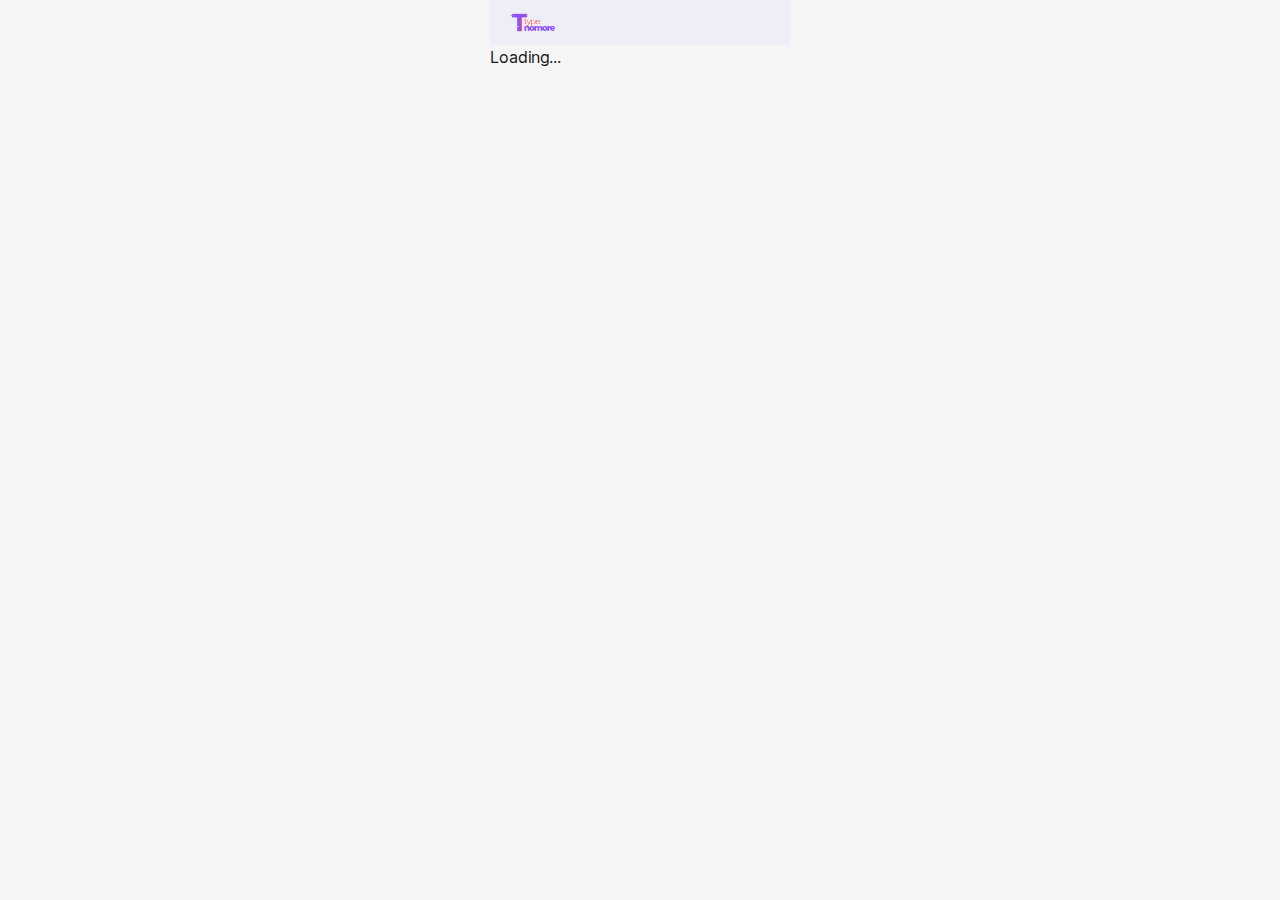
==== index.html @ dc554b48 "Updates" ====
<!DOCTYPE html><html lang="en" class="bg-[#F5F5F5]"><head><meta charSet="utf-8"/><link rel="preload" as="font" href="/_next/static/media/c9a5bc6a7c948fb0-s.p.woff2" crossorigin="" type="font/woff2"/><link rel="stylesheet" href="/_next/static/css/839e7d3d05312602.css" data-precedence="next"/><link rel="preload" href="/_next/static/chunks/webpack-8bcddc8401d65ea7.js" as="script"/><link rel="preload" href="/_next/static/chunks/bce60fc1-2080c3e4ce809983.js" as="script"/><link rel="preload" href="/_next/static/chunks/961-805a124e3dd9f082.js" as="script"/><link rel="preload" href="/_next/static/chunks/main-app-73b57093500278b4.js" as="script"/><meta name="viewport" content="width=device-width, initial-scale=1"/><link rel="icon" href="/favicon.ico" type="image/x-icon" sizes="any"/><meta name="next-size-adjust"/><script src="/_next/static/chunks/polyfills-78c92fac7aa8fdd8.js" noModule=""></script></head><body class="__className_aaf875 mx-auto max-w-[300px]"><header class="sticky top-0 z-10 w-full"><nav class="relative inline-flex w-full items-center justify-between bg-secondary px-5 py-3"><a href="/"><img alt="typenomore logo" loading="lazy" width="44.8" height="21" decoding="async" data-nimg="1" style="color:transparent" src="/images/logo.png"/></a></nav></header><div class="Toastify"></div>Loading...<script src="/_next/static/chunks/webpack-8bcddc8401d65ea7.js" async=""></script><script src="/_next/static/chunks/bce60fc1-2080c3e4ce809983.js" async=""></script><script src="/_next/static/chunks/961-805a124e3dd9f082.js" async=""></script><script src="/_next/static/chunks/main-app-73b57093500278b4.js" async=""></script><script>(self.__next_f=self.__next_f||[]).push([0])</script><script>self.__next_f.push([1,"1:HL[\"/_next/static/media/c9a5bc6a7c948fb0-s.p.woff2\",{\"as\":\"font\",\"type\":\"font/woff2\"}]\n2:HL[\"/_next/static/css/839e7d3d05312602.css\",{\"as\":\"style\"}]\n0:\"$L3\"\n"])</script><script>self.__next_f.push([1,"4:I{\"id\":8095,\"chunks\":[\"272:static/chunks/webpack-8bcddc8401d65ea7.js\",\"253:static/chunks/bce60fc1-2080c3e4ce809983.js\",\"961:static/chunks/961-805a124e3dd9f082.js\"],\"name\":\"default\",\"async\":false}\n6:I{\"id\":1223,\"chunks\":[\"272:static/chunks/webpack-8bcddc8401d65ea7.js\",\"253:static/chunks/bce60fc1-2080c3e4ce809983.js\",\"961:static/chunks/961-805a124e3dd9f082.js\"],\"name\":\"GlobalError\",\"async\":false}\n8:I{\"id\":5628,\"chunks\":[\"474:static/chunks/474-db0e55b0c1b14a11.js\",\"846:static/chunks/846-0f7559f1407c3f52.js\","])</script><script>self.__next_f.push([1,"\"394:static/chunks/394-2fb18fa9860e0c75.js\",\"185:static/chunks/app/layout-0049765cec7f56ad.js\"],\"name\":\"\",\"async\":false}\n9:I{\"id\":3466,\"chunks\":[\"272:static/chunks/webpack-8bcddc8401d65ea7.js\",\"253:static/chunks/bce60fc1-2080c3e4ce809983.js\",\"961:static/chunks/961-805a124e3dd9f082.js\"],\"name\":\"default\",\"async\":false}\na:I{\"id\":372,\"chunks\":[\"272:static/chunks/webpack-8bcddc8401d65ea7.js\",\"253:static/chunks/bce60fc1-2080c3e4ce809983.js\",\"961:static/chunks/961-805a124e3dd9f082.js\"],\"name\":\"default\",\"async\":fal"])</script><script>self.__next_f.push([1,"se}\nb:I{\"id\":5721,\"chunks\":[\"272:static/chunks/webpack-8bcddc8401d65ea7.js\",\"253:static/chunks/bce60fc1-2080c3e4ce809983.js\",\"961:static/chunks/961-805a124e3dd9f082.js\"],\"name\":\"default\",\"async\":false}\nc:I{\"id\":7135,\"chunks\":[\"474:static/chunks/474-db0e55b0c1b14a11.js\",\"394:static/chunks/394-2fb18fa9860e0c75.js\",\"590:static/chunks/590-a6afbec149ea43b8.js\",\"931:static/chunks/app/page-c601a135d97e0ea2.js\"],\"name\":\"\",\"async\":false}\n"])</script><script>self.__next_f.push([1,"3:[[[\"$\",\"link\",\"0\",{\"rel\":\"stylesheet\",\"href\":\"/_next/static/css/839e7d3d05312602.css\",\"precedence\":\"next\"}]],[\"$\",\"$L4\",null,{\"buildId\":\"_qtTG0VjJtkAHPEhWdkdN\",\"assetPrefix\":\"\",\"initialCanonicalUrl\":\"/\",\"initialTree\":[\"\",{\"children\":[\"__PAGE__\",{}]},\"$undefined\",\"$undefined\",true],\"initialHead\":\"$L5\",\"globalErrorComponent\":\"$6\",\"notFound\":[\"$\",\"html\",null,{\"id\":\"__next_error__\",\"children\":[[\"$\",\"head\",null,{\"children\":\"$undefined\"}],[\"$\",\"body\",null,{\"children\":[\"$L7\",\"$undefined\",[[\"$\",\"title\",null,{\"children\":\"404: This page could not be found.\"}],[\"$\",\"div\",null,{\"style\":{\"fontFamily\":\"system-ui,\\\"Segoe UI\\\",Roboto,Helvetica,Arial,sans-serif,\\\"Apple Color Emoji\\\",\\\"Segoe UI Emoji\\\"\",\"height\":\"100vh\",\"textAlign\":\"center\",\"display\":\"flex\",\"flexDirection\":\"column\",\"alignItems\":\"center\",\"justifyContent\":\"center\"},\"children\":[\"$\",\"div\",null,{\"children\":[[\"$\",\"style\",null,{\"dangerouslySetInnerHTML\":{\"__html\":\"body{color:#000;background:#fff;margin:0}.next-error-h1{border-right:1px solid rgba(0,0,0,.3)}@media (prefers-color-scheme:dark){body{color:#fff;background:#000}.next-error-h1{border-right:1px solid rgba(255,255,255,.3)}}\"}}],[\"$\",\"h1\",null,{\"className\":\"next-error-h1\",\"style\":{\"display\":\"inline-block\",\"margin\":\"0 20px 0 0\",\"padding\":\"0 23px 0 0\",\"fontSize\":24,\"fontWeight\":500,\"verticalAlign\":\"top\",\"lineHeight\":\"49px\"},\"children\":\"404\"}],[\"$\",\"div\",null,{\"style\":{\"display\":\"inline-block\"},\"children\":[\"$\",\"h2\",null,{\"style\":{\"fontSize\":14,\"fontWeight\":400,\"lineHeight\":\"49px\",\"margin\":0},\"children\":\"This page could not be found.\"}]}]]}]}]]]}]]}],\"asNotFound\":false,\"children\":[[\"$\",\"$L8\",null,{\"children\":[\"$\",\"$L9\",null,{\"parallelRouterKey\":\"children\",\"segmentPath\":[\"children\"],\"error\":\"$undefined\",\"errorStyles\":\"$undefined\",\"loading\":\"$undefined\",\"loadingStyles\":\"$undefined\",\"hasLoading\":false,\"template\":[\"$\",\"$La\",null,{}],\"templateStyles\":\"$undefined\",\"notFound\":\"$undefined\",\"notFoundStyles\":\"$undefined\",\"childProp\":{\"current\":[[\"$\",\"$Lb\",null,{\"propsForComponent\":{\"params\":{}},\"Component\":\"$c\"}],null],\"segment\":\"__PAGE__\"},\"styles\":[]}],\"params\":{}}],null]}]]\n"])</script><script>self.__next_f.push([1,"5:[[\"$\",\"meta\",\"0\",{\"charSet\":\"utf-8\"}],[\"$\",\"meta\",\"1\",{\"name\":\"viewport\",\"content\":\"width=device-width, initial-scale=1\"}],[\"$\",\"link\",\"2\",{\"rel\":\"icon\",\"href\":\"/favicon.ico\",\"type\":\"image/x-icon\",\"sizes\":\"any\"}],[\"$\",\"meta\",\"3\",{\"name\":\"next-size-adjust\"}]]\n7:[[\"$\",\"meta\",\"0\",{\"charSet\":\"utf-8\"}],[\"$\",\"meta\",\"1\",{\"name\":\"viewport\",\"content\":\"width=device-width, initial-scale=1\"}],[\"$\",\"link\",\"2\",{\"rel\":\"icon\",\"href\":\"/favicon.ico\",\"type\":\"image/x-icon\",\"sizes\":\"any\"}],[\"$\",\"meta\",\"3\",{\"name\":\"next-size-a"])</script><script>self.__next_f.push([1,"djust\"}]]\n"])</script></body></html>
---- _next/static/css/839e7d3d05312602.css ----
/*
! tailwindcss v3.3.3 | MIT License | https://tailwindcss.com
*/*,:after,:before{box-sizing:border-box;border:0 solid #e5e7eb}:after,:before{--tw-content:""}html{line-height:1.5;-webkit-text-size-adjust:100%;-moz-tab-size:4;-o-tab-size:4;tab-size:4;font-family:ui-sans-serif,system-ui,-apple-system,BlinkMacSystemFont,Segoe UI,Roboto,Helvetica Neue,Arial,Noto Sans,sans-serif,Apple Color Emoji,Segoe UI Emoji,Segoe UI Symbol,Noto Color Emoji;font-feature-settings:normal;font-variation-settings:normal}body{margin:0;line-height:inherit}hr{height:0;color:inherit;border-top-width:1px}abbr:where([title]){-webkit-text-decoration:underline dotted;text-decoration:underline dotted}h1,h2,h3,h4,h5,h6{font-size:inherit;font-weight:inherit}a{color:inherit;text-decoration:inherit}b,strong{font-weight:bolder}code,kbd,pre,samp{font-family:ui-monospace,SFMono-Regular,Menlo,Monaco,Consolas,Liberation Mono,Courier New,monospace;font-size:1em}small{font-size:80%}sub,sup{font-size:75%;line-height:0;position:relative;vertical-align:baseline}sub{bottom:-.25em}sup{top:-.5em}table{text-indent:0;border-color:inherit;border-collapse:collapse}button,input,optgroup,select,textarea{font-family:inherit;font-feature-settings:inherit;font-variation-settings:inherit;font-size:100%;font-weight:inherit;line-height:inherit;color:inherit;margin:0;padding:0}button,select{text-transform:none}[type=button],[type=reset],[type=submit],button{-webkit-appearance:button;background-color:transparent;background-image:none}:-moz-focusring{outline:auto}:-moz-ui-invalid{box-shadow:none}progress{vertical-align:baseline}::-webkit-inner-spin-button,::-webkit-outer-spin-button{height:auto}[type=search]{-webkit-appearance:textfield;outline-offset:-2px}::-webkit-search-decoration{-webkit-appearance:none}::-webkit-file-upload-button{-webkit-appearance:button;font:inherit}summary{display:list-item}blockquote,dd,dl,figure,h1,h2,h3,h4,h5,h6,hr,p,pre{margin:0}fieldset{margin:0}fieldset,legend{padding:0}menu,ol,ul{list-style:none;margin:0;padding:0}dialog{padding:0}textarea{resize:vertical}input::-moz-placeholder,textarea::-moz-placeholder{opacity:1;color:#9ca3af}input::placeholder,textarea::placeholder{opacity:1;color:#9ca3af}[role=button],button{cursor:pointer}:disabled{cursor:default}audio,canvas,embed,iframe,img,object,svg,video{display:block;vertical-align:middle}img,video{max-width:100%;height:auto}[hidden]{display:none}:root,[data-theme]{background-color:var(--fallback-b1,oklch(var(--b1)/1));color:var(--fallback-bc,oklch(var(--bc)/1))}@supports not (color:oklch(0 0 0)){:root{color-scheme:light;--fallback-p:#491eff;--fallback-pc:#d4dbff;--fallback-s:#ff41c7;--fallback-sc:#fff9fc;--fallback-a:#00cfbd;--fallback-ac:#00100d;--fallback-n:#2b3440;--fallback-nc:#d7dde4;--fallback-b1:#fff;--fallback-b2:#e5e6e6;--fallback-b3:#e5e6e6;--fallback-bc:#1f2937;--fallback-in:#00b3f0;--fallback-inc:#000;--fallback-su:#00ca92;--fallback-suc:#000;--fallback-wa:#ffc22d;--fallback-wac:#000;--fallback-er:#ff6f70;--fallback-erc:#000}@media (prefers-color-scheme:dark){:root{color-scheme:dark;--fallback-p:#7582ff;--fallback-pc:#050617;--fallback-s:#ff71cf;--fallback-sc:#190211;--fallback-a:#00c7b5;--fallback-ac:#000e0c;--fallback-n:#2a323c;--fallback-nc:#a6adbb;--fallback-b1:#1d232a;--fallback-b2:#191e24;--fallback-b3:#15191e;--fallback-bc:#a6adbb;--fallback-in:#00b3f0;--fallback-inc:#000;--fallback-su:#00ca92;--fallback-suc:#000;--fallback-wa:#ffc22d;--fallback-wac:#000;--fallback-er:#ff6f70;--fallback-erc:#000}}}html{-webkit-tap-highlight-color:transparent}:root{--p:0.497096 0.137115 279.185482;--b2:0.93 0 0;--b3:0.86 0 0;--in:0.7206 0.191 231.6;--su:64.8% 0.150 160;--wa:0.8471 0.199 83.87;--er:0.7176 0.221 22.18;--bc:0.2 0 0;--pc:0.899419 0.027423 279.185482;--sc:0.190284 0.002136 286.195016;--inc:0 0 0;--suc:0 0 0;--wac:0 0 0;--erc:0 0 0;--rounded-box:1rem;--rounded-btn:0.5rem;--rounded-badge:1.9rem;--animation-btn:0.25s;--animation-input:.2s;--btn-focus-scale:0.95;--border-btn:1px;--tab-border:1px;--tab-radius:0.5rem;--s:0.951418 0.010678 286.195016;--b1:1 0 0;blacktext:#404040}*,:after,:before{--tw-border-spacing-x:0;--tw-border-spacing-y:0;--tw-translate-x:0;--tw-translate-y:0;--tw-rotate:0;--tw-skew-x:0;--tw-skew-y:0;--tw-scale-x:1;--tw-scale-y:1;--tw-pan-x: ;--tw-pan-y: ;--tw-pinch-zoom: ;--tw-scroll-snap-strictness:proximity;--tw-gradient-from-position: ;--tw-gradient-via-position: ;--tw-gradient-to-position: ;--tw-ordinal: ;--tw-slashed-zero: ;--tw-numeric-figure: ;--tw-numeric-spacing: ;--tw-numeric-fraction: ;--tw-ring-inset: ;--tw-ring-offset-width:0px;--tw-ring-offset-color:#fff;--tw-ring-color:rgba(59,130,246,.5);--tw-ring-offset-shadow:0 0 #0000;--tw-ring-shadow:0 0 #0000;--tw-shadow:0 0 #0000;--tw-shadow-colored:0 0 #0000;--tw-blur: ;--tw-brightness: ;--tw-contrast: ;--tw-grayscale: ;--tw-hue-rotate: ;--tw-invert: ;--tw-saturate: ;--tw-sepia: ;--tw-drop-shadow: ;--tw-backdrop-blur: ;--tw-backdrop-brightness: ;--tw-backdrop-contrast: ;--tw-backdrop-grayscale: ;--tw-backdrop-hue-rotate: ;--tw-backdrop-invert: ;--tw-backdrop-opacity: ;--tw-backdrop-saturate: ;--tw-backdrop-sepia: }::backdrop{--tw-border-spacing-x:0;--tw-border-spacing-y:0;--tw-translate-x:0;--tw-translate-y:0;--tw-rotate:0;--tw-skew-x:0;--tw-skew-y:0;--tw-scale-x:1;--tw-scale-y:1;--tw-pan-x: ;--tw-pan-y: ;--tw-pinch-zoom: ;--tw-scroll-snap-strictness:proximity;--tw-gradient-from-position: ;--tw-gradient-via-position: ;--tw-gradient-to-position: ;--tw-ordinal: ;--tw-slashed-zero: ;--tw-numeric-figure: ;--tw-numeric-spacing: ;--tw-numeric-fraction: ;--tw-ring-inset: ;--tw-ring-offset-width:0px;--tw-ring-offset-color:#fff;--tw-ring-color:rgba(59,130,246,.5);--tw-ring-offset-shadow:0 0 #0000;--tw-ring-shadow:0 0 #0000;--tw-shadow:0 0 #0000;--tw-shadow-colored:0 0 #0000;--tw-blur: ;--tw-brightness: ;--tw-contrast: ;--tw-grayscale: ;--tw-hue-rotate: ;--tw-invert: ;--tw-saturate: ;--tw-sepia: ;--tw-drop-shadow: ;--tw-backdrop-blur: ;--tw-backdrop-brightness: ;--tw-backdrop-contrast: ;--tw-backdrop-grayscale: ;--tw-backdrop-hue-rotate: ;--tw-backdrop-invert: ;--tw-backdrop-opacity: ;--tw-backdrop-saturate: ;--tw-backdrop-sepia: }.alert{display:grid;width:100%;grid-auto-flow:row;align-content:flex-start;align-items:center;justify-items:center;gap:1rem;text-align:center;border-radius:var(--rounded-box,1rem);border-width:1px;--tw-border-opacity:1;border-color:var(--fallback-b2,oklch(var(--b2)/var(--tw-border-opacity)));padding:1rem;--tw-text-opacity:1;color:var(--fallback-bc,oklch(var(--bc)/var(--tw-text-opacity)));--alert-bg:var(--fallback-b2,oklch(var(--b2)/1));--alert-bg-mix:var(--fallback-b1,oklch(var(--b1)/1));background-color:var(--alert-bg)}@media (min-width:640px){.alert{grid-auto-flow:column;grid-template-columns:auto minmax(auto,1fr);justify-items:start;text-align:start}}.avatar.placeholder>div{display:flex;align-items:center;justify-content:center}@media (hover:hover){.label a:hover{--tw-text-opacity:1;color:var(--fallback-bc,oklch(var(--bc)/var(--tw-text-opacity)))}.menu li>:not(ul,.menu-title,details,.btn).active,.menu li>:not(ul,.menu-title,details,.btn):active,.menu li>details>summary:active{--tw-bg-opacity:1;background-color:var(--fallback-n,oklch(var(--n)/var(--tw-bg-opacity)));--tw-text-opacity:1;color:var(--fallback-nc,oklch(var(--nc)/var(--tw-text-opacity)))}}.btn{display:inline-flex;height:3rem;min-height:3rem;flex-shrink:0;cursor:pointer;-webkit-user-select:none;-moz-user-select:none;user-select:none;flex-wrap:wrap;align-items:center;justify-content:center;border-radius:var(--rounded-btn,.5rem);border-color:transparent;border-color:oklch(var(--btn-color,var(--b2))/var(--tw-border-opacity));padding-left:1rem;padding-right:1rem;text-align:center;font-size:.875rem;line-height:1em;gap:.5rem;font-weight:600;text-decoration-line:none;transition-duration:.2s;transition-timing-function:cubic-bezier(0,0,.2,1);border-width:var(--border-btn,1px);animation:button-pop var(--animation-btn,.25s) ease-out;transition-property:color,background-color,border-color,opacity,box-shadow,transform;--tw-text-opacity:1;color:var(--fallback-bc,oklch(var(--bc)/var(--tw-text-opacity)));--tw-shadow:0 1px 2px 0 rgba(0,0,0,.05);--tw-shadow-colored:0 1px 2px 0 var(--tw-shadow-color);box-shadow:var(--tw-ring-offset-shadow,0 0 #0000),var(--tw-ring-shadow,0 0 #0000),var(--tw-shadow);outline-color:var(--fallback-bc,oklch(var(--bc)/1));background-color:oklch(var(--btn-color,var(--b2))/var(--tw-bg-opacity));--tw-bg-opacity:1;--tw-border-opacity:1}.btn-disabled,.btn:disabled,.btn[disabled]{pointer-events:none}:where(.btn:is(input[type=checkbox])),:where(.btn:is(input[type=radio])){width:auto;-webkit-appearance:none;-moz-appearance:none;appearance:none}.btn:is(input[type=checkbox]):after,.btn:is(input[type=radio]):after{--tw-content:attr(aria-label);content:var(--tw-content)}@media (hover:hover){.btm-nav>.disabled:hover,.btm-nav>[disabled]:hover{pointer-events:none;--tw-border-opacity:0;background-color:var(--fallback-n,oklch(var(--n)/var(--tw-bg-opacity)));--tw-bg-opacity:0.1;color:var(--fallback-bc,oklch(var(--bc)/var(--tw-text-opacity)));--tw-text-opacity:0.2}.btn:hover{--tw-border-opacity:1;border-color:var(--fallback-b3,oklch(var(--b3)/var(--tw-border-opacity)));--tw-bg-opacity:1;background-color:var(--fallback-b3,oklch(var(--b3)/var(--tw-bg-opacity)))}@supports (color:color-mix(in oklab,black,black)){.btn:hover{background-color:color-mix(in oklab,oklch(var(--btn-color,var(--b2))/var(--tw-bg-opacity,1)) 90%,#000);border-color:color-mix(in oklab,oklch(var(--btn-color,var(--b2))/var(--tw-border-opacity,1)) 90%,#000)}}@supports not (color:oklch(0 0 0)){.btn:hover{background-color:var(--btn-color,var(--fallback-b2));border-color:var(--btn-color,var(--fallback-b2))}}.btn.glass:hover{--glass-opacity:25%;--glass-border-opacity:15%}.btn-outline:hover{--tw-border-opacity:1;border-color:var(--fallback-bc,oklch(var(--bc)/var(--tw-border-opacity)));--tw-bg-opacity:1;background-color:var(--fallback-bc,oklch(var(--bc)/var(--tw-bg-opacity)));--tw-text-opacity:1;color:var(--fallback-b1,oklch(var(--b1)/var(--tw-text-opacity)))}.btn-outline.btn-primary:hover{--tw-text-opacity:1;color:var(--fallback-pc,oklch(var(--pc)/var(--tw-text-opacity)))}@supports (color:color-mix(in oklab,black,black)){.btn-outline.btn-primary:hover{background-color:color-mix(in oklab,var(--fallback-p,oklch(var(--p)/1)) 90%,#000);border-color:color-mix(in oklab,var(--fallback-p,oklch(var(--p)/1)) 90%,#000)}}.btn-outline.btn-secondary:hover{--tw-text-opacity:1;color:var(--fallback-sc,oklch(var(--sc)/var(--tw-text-opacity)))}@supports (color:color-mix(in oklab,black,black)){.btn-outline.btn-secondary:hover{background-color:color-mix(in oklab,var(--fallback-s,oklch(var(--s)/1)) 90%,#000);border-color:color-mix(in oklab,var(--fallback-s,oklch(var(--s)/1)) 90%,#000)}}.btn-outline.btn-accent:hover{--tw-text-opacity:1;color:var(--fallback-ac,oklch(var(--ac)/var(--tw-text-opacity)))}@supports (color:color-mix(in oklab,black,black)){.btn-outline.btn-accent:hover{background-color:color-mix(in oklab,var(--fallback-a,oklch(var(--a)/1)) 90%,#000);border-color:color-mix(in oklab,var(--fallback-a,oklch(var(--a)/1)) 90%,#000)}}.btn-outline.btn-success:hover{--tw-text-opacity:1;color:var(--fallback-suc,oklch(var(--suc)/var(--tw-text-opacity)))}@supports (color:color-mix(in oklab,black,black)){.btn-outline.btn-success:hover{background-color:color-mix(in oklab,var(--fallback-su,oklch(var(--su)/1)) 90%,#000);border-color:color-mix(in oklab,var(--fallback-su,oklch(var(--su)/1)) 90%,#000)}}.btn-outline.btn-info:hover{--tw-text-opacity:1;color:var(--fallback-inc,oklch(var(--inc)/var(--tw-text-opacity)))}@supports (color:color-mix(in oklab,black,black)){.btn-outline.btn-info:hover{background-color:color-mix(in oklab,var(--fallback-in,oklch(var(--in)/1)) 90%,#000);border-color:color-mix(in oklab,var(--fallback-in,oklch(var(--in)/1)) 90%,#000)}}.btn-outline.btn-warning:hover{--tw-text-opacity:1;color:var(--fallback-wac,oklch(var(--wac)/var(--tw-text-opacity)))}@supports (color:color-mix(in oklab,black,black)){.btn-outline.btn-warning:hover{background-color:color-mix(in oklab,var(--fallback-wa,oklch(var(--wa)/1)) 90%,#000);border-color:color-mix(in oklab,var(--fallback-wa,oklch(var(--wa)/1)) 90%,#000)}}.btn-outline.btn-error:hover{--tw-text-opacity:1;color:var(--fallback-erc,oklch(var(--erc)/var(--tw-text-opacity)))}@supports (color:color-mix(in oklab,black,black)){.btn-outline.btn-error:hover{background-color:color-mix(in oklab,var(--fallback-er,oklch(var(--er)/1)) 90%,#000);border-color:color-mix(in oklab,var(--fallback-er,oklch(var(--er)/1)) 90%,#000)}}.btn-disabled:hover,.btn:disabled:hover,.btn[disabled]:hover{--tw-border-opacity:0;background-color:var(--fallback-n,oklch(var(--n)/var(--tw-bg-opacity)));--tw-bg-opacity:0.2;color:var(--fallback-bc,oklch(var(--bc)/var(--tw-text-opacity)));--tw-text-opacity:0.2}@supports (color:color-mix(in oklab,black,black)){.btn:is(input[type=checkbox]:checked):hover,.btn:is(input[type=radio]:checked):hover{background-color:color-mix(in oklab,var(--fallback-p,oklch(var(--p)/1)) 90%,#000);border-color:color-mix(in oklab,var(--fallback-p,oklch(var(--p)/1)) 90%,#000)}}:where(.menu li:not(.menu-title,.disabled)>:not(ul,details,.menu-title)):not(.active,.btn):hover,:where(.menu li:not(.menu-title,.disabled)>details>summary:not(.menu-title)):not(.active,.btn):hover{cursor:pointer;outline:2px solid transparent;outline-offset:2px}@supports (color:oklch(0 0 0)){:where(.menu li:not(.menu-title,.disabled)>:not(ul,details,.menu-title)):not(.active,.btn):hover,:where(.menu li:not(.menu-title,.disabled)>details>summary:not(.menu-title)):not(.active,.btn):hover{background-color:var(--fallback-bc,oklch(var(--bc)/.1))}}}.form-control{display:flex;flex-direction:column}.label{display:flex;-webkit-user-select:none;-moz-user-select:none;user-select:none;align-items:center;justify-content:space-between;padding:.5rem .25rem}.input{flex-shrink:1;-webkit-appearance:none;-moz-appearance:none;appearance:none;height:3rem;padding-left:1rem;padding-right:1rem;font-size:1rem;line-height:2;line-height:1.5rem;border-radius:var(--rounded-btn,.5rem);border-width:1px;border-color:transparent;--tw-bg-opacity:1;background-color:var(--fallback-b1,oklch(var(--b1)/var(--tw-bg-opacity)))}.input-md[type=number]::-webkit-inner-spin-button,.input[type=number]::-webkit-inner-spin-button{margin-top:-1rem;margin-bottom:-1rem;margin-inline-end:-1rem}.join{display:inline-flex;align-items:stretch;border-radius:var(--rounded-btn,.5rem)}.join :where(.join-item){border-start-end-radius:0;border-end-end-radius:0;border-end-start-radius:0;border-start-start-radius:0}.join .join-item:not(:first-child):not(:last-child),.join :not(:first-child):not(:last-child) .join-item{border-start-end-radius:0;border-end-end-radius:0;border-end-start-radius:0;border-start-start-radius:0}.join .join-item:first-child:not(:last-child),.join :first-child:not(:last-child) .join-item{border-start-end-radius:0;border-end-end-radius:0}.join .dropdown .join-item:first-child:not(:last-child),.join :first-child:not(:last-child) .dropdown .join-item{border-start-end-radius:inherit;border-end-end-radius:inherit}.join :where(.join-item:first-child:not(:last-child)),.join :where(:first-child:not(:last-child) .join-item){border-end-start-radius:inherit;border-start-start-radius:inherit}.join .join-item:last-child:not(:first-child),.join :last-child:not(:first-child) .join-item{border-end-start-radius:0;border-start-start-radius:0}.join :where(.join-item:last-child:not(:first-child)),.join :where(:last-child:not(:first-child) .join-item){border-start-end-radius:inherit;border-end-end-radius:inherit}@supports not selector(:has(*)){:where(.join *){border-radius:inherit}}@supports selector(:has(*)){:where(.join :has(.join-item)){border-radius:inherit}}.menu li.disabled{cursor:not-allowed;color:var(--fallback-bc,oklch(var(--bc)/.3))}.menu li.disabled,.select{-webkit-user-select:none;-moz-user-select:none;user-select:none}.select{display:inline-flex;cursor:pointer;-webkit-appearance:none;-moz-appearance:none;appearance:none;height:3rem;min-height:3rem;padding-left:1rem;padding-right:2.5rem;font-size:.875rem;line-height:1.25rem;line-height:2;border-radius:var(--rounded-btn,.5rem);border-width:1px;border-color:transparent;--tw-bg-opacity:1;background-color:var(--fallback-b1,oklch(var(--b1)/var(--tw-bg-opacity)));background-image:linear-gradient(45deg,transparent 50%,currentColor 0),linear-gradient(135deg,currentColor 50%,transparent 0);background-position:calc(100% - 20px) calc(1px + 50%),calc(100% - 16.1px) calc(1px + 50%);background-size:4px 4px,4px 4px;background-repeat:no-repeat}.select[multiple]{height:auto}.textarea{min-height:3rem;flex-shrink:1;padding:.5rem 1rem;font-size:.875rem;line-height:1.25rem;line-height:2;border-radius:var(--rounded-btn,.5rem);border-width:1px;border-color:transparent;--tw-bg-opacity:1;background-color:var(--fallback-b1,oklch(var(--b1)/var(--tw-bg-opacity)))}.toast{position:fixed;display:flex;min-width:-moz-fit-content;min-width:fit-content;flex-direction:column;white-space:nowrap;gap:.5rem;padding:1rem}.alert-error{border-color:var(--fallback-er,oklch(var(--er)/.2));--tw-text-opacity:1;color:var(--fallback-erc,oklch(var(--erc)/var(--tw-text-opacity)));--alert-bg:var(--fallback-er,oklch(var(--er)/1));--alert-bg-mix:var(--fallback-b1,oklch(var(--b1)/1))}.btm-nav>.disabled,.btm-nav>[disabled]{pointer-events:none;--tw-border-opacity:0;background-color:var(--fallback-n,oklch(var(--n)/var(--tw-bg-opacity)));--tw-bg-opacity:0.1;color:var(--fallback-bc,oklch(var(--bc)/var(--tw-text-opacity)));--tw-text-opacity:0.2}.btm-nav>* .label{font-size:1rem;line-height:1.5rem}.btn:active:focus,.btn:active:hover{animation:button-pop 0s ease-out;transform:scale(var(--btn-focus-scale,.97))}@supports not (color:oklch(0 0 0)){.btn{background-color:var(--btn-color,var(--fallback-b2));border-color:var(--btn-color,var(--fallback-b2))}.btn-primary{--btn-color:var(--fallback-p)}}@supports (color:color-mix(in oklab,black,black)){.btn-outline.btn-primary.btn-active{background-color:color-mix(in oklab,var(--fallback-p,oklch(var(--p)/1)) 90%,#000);border-color:color-mix(in oklab,var(--fallback-p,oklch(var(--p)/1)) 90%,#000)}.btn-outline.btn-secondary.btn-active{background-color:color-mix(in oklab,var(--fallback-s,oklch(var(--s)/1)) 90%,#000);border-color:color-mix(in oklab,var(--fallback-s,oklch(var(--s)/1)) 90%,#000)}.btn-outline.btn-accent.btn-active{background-color:color-mix(in oklab,var(--fallback-a,oklch(var(--a)/1)) 90%,#000);border-color:color-mix(in oklab,var(--fallback-a,oklch(var(--a)/1)) 90%,#000)}.btn-outline.btn-success.btn-active{background-color:color-mix(in oklab,var(--fallback-su,oklch(var(--su)/1)) 90%,#000);border-color:color-mix(in oklab,var(--fallback-su,oklch(var(--su)/1)) 90%,#000)}.btn-outline.btn-info.btn-active{background-color:color-mix(in oklab,var(--fallback-in,oklch(var(--in)/1)) 90%,#000);border-color:color-mix(in oklab,var(--fallback-in,oklch(var(--in)/1)) 90%,#000)}.btn-outline.btn-warning.btn-active{background-color:color-mix(in oklab,var(--fallback-wa,oklch(var(--wa)/1)) 90%,#000);border-color:color-mix(in oklab,var(--fallback-wa,oklch(var(--wa)/1)) 90%,#000)}.btn-outline.btn-error.btn-active{background-color:color-mix(in oklab,var(--fallback-er,oklch(var(--er)/1)) 90%,#000);border-color:color-mix(in oklab,var(--fallback-er,oklch(var(--er)/1)) 90%,#000)}}.btn:focus-visible{outline-style:solid;outline-width:2px;outline-offset:2px}.btn-primary{--tw-text-opacity:1;color:var(--fallback-pc,oklch(var(--pc)/var(--tw-text-opacity)));outline-color:var(--fallback-p,oklch(var(--p)/1))}@supports (color:oklch(0 0 0)){.btn-primary{--btn-color:var(--p)}}.btn.glass{--tw-shadow:0 0 #0000;--tw-shadow-colored:0 0 #0000;box-shadow:var(--tw-ring-offset-shadow,0 0 #0000),var(--tw-ring-shadow,0 0 #0000),var(--tw-shadow);outline-color:currentColor}.btn.glass.btn-active{--glass-opacity:25%;--glass-border-opacity:15%}.btn-outline{border-color:currentColor;background-color:transparent;--tw-text-opacity:1;color:var(--fallback-bc,oklch(var(--bc)/var(--tw-text-opacity)));--tw-shadow:0 0 #0000;--tw-shadow-colored:0 0 #0000;box-shadow:var(--tw-ring-offset-shadow,0 0 #0000),var(--tw-ring-shadow,0 0 #0000),var(--tw-shadow)}.btn-outline.btn-active{--tw-border-opacity:1;border-color:var(--fallback-bc,oklch(var(--bc)/var(--tw-border-opacity)));--tw-bg-opacity:1;background-color:var(--fallback-bc,oklch(var(--bc)/var(--tw-bg-opacity)));--tw-text-opacity:1;color:var(--fallback-b1,oklch(var(--b1)/var(--tw-text-opacity)))}.btn-outline.btn-primary{--tw-text-opacity:1;color:var(--fallback-p,oklch(var(--p)/var(--tw-text-opacity)))}.btn-outline.btn-primary.btn-active{--tw-text-opacity:1;color:var(--fallback-pc,oklch(var(--pc)/var(--tw-text-opacity)))}.btn-outline.btn-secondary{--tw-text-opacity:1;color:var(--fallback-s,oklch(var(--s)/var(--tw-text-opacity)))}.btn-outline.btn-secondary.btn-active{--tw-text-opacity:1;color:var(--fallback-sc,oklch(var(--sc)/var(--tw-text-opacity)))}.btn-outline.btn-accent{--tw-text-opacity:1;color:var(--fallback-a,oklch(var(--a)/var(--tw-text-opacity)))}.btn-outline.btn-accent.btn-active{--tw-text-opacity:1;color:var(--fallback-ac,oklch(var(--ac)/var(--tw-text-opacity)))}.btn-outline.btn-success{--tw-text-opacity:1;color:var(--fallback-su,oklch(var(--su)/var(--tw-text-opacity)))}.btn-outline.btn-success.btn-active{--tw-text-opacity:1;color:var(--fallback-suc,oklch(var(--suc)/var(--tw-text-opacity)))}.btn-outline.btn-info{--tw-text-opacity:1;color:var(--fallback-in,oklch(var(--in)/var(--tw-text-opacity)))}.btn-outline.btn-info.btn-active{--tw-text-opacity:1;color:var(--fallback-inc,oklch(var(--inc)/var(--tw-text-opacity)))}.btn-outline.btn-warning{--tw-text-opacity:1;color:var(--fallback-wa,oklch(var(--wa)/var(--tw-text-opacity)))}.btn-outline.btn-warning.btn-active{--tw-text-opacity:1;color:var(--fallback-wac,oklch(var(--wac)/var(--tw-text-opacity)))}.btn-outline.btn-error{--tw-text-opacity:1;color:var(--fallback-er,oklch(var(--er)/var(--tw-text-opacity)))}.btn-outline.btn-error.btn-active{--tw-text-opacity:1;color:var(--fallback-erc,oklch(var(--erc)/var(--tw-text-opacity)))}.btn.btn-disabled,.btn:disabled,.btn[disabled]{--tw-border-opacity:0;background-color:var(--fallback-n,oklch(var(--n)/var(--tw-bg-opacity)));--tw-bg-opacity:0.2;color:var(--fallback-bc,oklch(var(--bc)/var(--tw-text-opacity)));--tw-text-opacity:0.2}.btn:is(input[type=checkbox]:checked),.btn:is(input[type=radio]:checked){--tw-border-opacity:1;border-color:var(--fallback-p,oklch(var(--p)/var(--tw-border-opacity)));--tw-bg-opacity:1;background-color:var(--fallback-p,oklch(var(--p)/var(--tw-bg-opacity)));--tw-text-opacity:1;color:var(--fallback-pc,oklch(var(--pc)/var(--tw-text-opacity)))}.btn:is(input[type=checkbox]:checked):focus-visible,.btn:is(input[type=radio]:checked):focus-visible{outline-color:var(--fallback-p,oklch(var(--p)/1))}@keyframes button-pop{0%{transform:scale(var(--btn-focus-scale,.98))}40%{transform:scale(1.02)}to{transform:scale(1)}}@keyframes checkmark{0%{background-position-y:5px}50%{background-position-y:-2px}to{background-position-y:0}}.label-text{font-size:.875rem;line-height:1.25rem}.label-text,.label-text-alt{--tw-text-opacity:1;color:var(--fallback-bc,oklch(var(--bc)/var(--tw-text-opacity)))}.label-text-alt{font-size:.75rem;line-height:1rem}.input input{--tw-bg-opacity:1;background-color:var(--fallback-p,oklch(var(--p)/var(--tw-bg-opacity)));background-color:transparent}.input input:focus{outline:2px solid transparent;outline-offset:2px}.input[list]::-webkit-calendar-picker-indicator{line-height:1em}.input-bordered{border-color:var(--fallback-bc,oklch(var(--bc)/.2))}.input:focus,.input:focus-within{box-shadow:none;border-color:var(--fallback-bc,oklch(var(--bc)/.2));outline-style:solid;outline-width:2px;outline-offset:2px;outline-color:var(--fallback-bc,oklch(var(--bc)/.2))}.input-disabled,.input:disabled,.input[disabled]{cursor:not-allowed;--tw-border-opacity:1;border-color:var(--fallback-b2,oklch(var(--b2)/var(--tw-border-opacity)));--tw-bg-opacity:1;background-color:var(--fallback-b2,oklch(var(--b2)/var(--tw-bg-opacity)));color:var(--fallback-bc,oklch(var(--bc)/.4))}.input-disabled::-moz-placeholder,.input:disabled::-moz-placeholder,.input[disabled]::-moz-placeholder{color:var(--fallback-bc,oklch(var(--bc)/var(--tw-placeholder-opacity)));--tw-placeholder-opacity:0.2}.input-disabled::placeholder,.input:disabled::placeholder,.input[disabled]::placeholder{color:var(--fallback-bc,oklch(var(--bc)/var(--tw-placeholder-opacity)));--tw-placeholder-opacity:0.2}.input::-webkit-date-and-time-value{text-align:inherit}.join>:where(:not(:first-child)){margin-top:0;margin-bottom:0;margin-inline-start:-1px}.loading{pointer-events:none;display:inline-block;aspect-ratio:1/1;width:1.5rem;background-color:currentColor;-webkit-mask-size:100%;mask-size:100%;-webkit-mask-repeat:no-repeat;mask-repeat:no-repeat;-webkit-mask-position:center;mask-position:center}.loading,.loading-spinner{-webkit-mask-image:url("data:image/svg+xml,%3Csvg width='24' height='24' stroke='%23000' viewBox='0 0 24 24' xmlns='http://www.w3.org/2000/svg'%3E%3Cstyle%3E.spinner_V8m1%7Btransform-origin:center;animation:spinner_zKoa 2s linear infinite%7D.spinner_V8m1 circle%7Bstroke-linecap:round;animation:spinner_YpZS 1.5s ease-out infinite%7D%40keyframes spinner_zKoa%7B100%25%7Btransform:rotate(360deg)%7D%7D%40keyframes spinner_YpZS%7B0%25%7Bstroke-dasharray:0 150;stroke-dashoffset:0%7D47.5%25%7Bstroke-dasharray:42 150;stroke-dashoffset:-16%7D95%25%2C100%25%7Bstroke-dasharray:42 150;stroke-dashoffset:-59%7D%7D%3C%2Fstyle%3E%3Cg class='spinner_V8m1'%3E%3Ccircle cx='12' cy='12' r='9.5' fill='none' stroke-width='3'%3E%3C%2Fcircle%3E%3C%2Fg%3E%3C%2Fsvg%3E");mask-image:url("data:image/svg+xml,%3Csvg width='24' height='24' stroke='%23000' viewBox='0 0 24 24' xmlns='http://www.w3.org/2000/svg'%3E%3Cstyle%3E.spinner_V8m1%7Btransform-origin:center;animation:spinner_zKoa 2s linear infinite%7D.spinner_V8m1 circle%7Bstroke-linecap:round;animation:spinner_YpZS 1.5s ease-out infinite%7D%40keyframes spinner_zKoa%7B100%25%7Btransform:rotate(360deg)%7D%7D%40keyframes spinner_YpZS%7B0%25%7Bstroke-dasharray:0 150;stroke-dashoffset:0%7D47.5%25%7Bstroke-dasharray:42 150;stroke-dashoffset:-16%7D95%25%2C100%25%7Bstroke-dasharray:42 150;stroke-dashoffset:-59%7D%7D%3C%2Fstyle%3E%3Cg class='spinner_V8m1'%3E%3Ccircle cx='12' cy='12' r='9.5' fill='none' stroke-width='3'%3E%3C%2Fcircle%3E%3C%2Fg%3E%3C%2Fsvg%3E")}.mockup-browser .mockup-browser-toolbar .input{position:relative;margin-left:auto;margin-right:auto;display:block;height:1.75rem;width:24rem;overflow:hidden;text-overflow:ellipsis;white-space:nowrap;--tw-bg-opacity:1;background-color:var(--fallback-b2,oklch(var(--b2)/var(--tw-bg-opacity)));padding-left:2rem;direction:ltr}.mockup-browser .mockup-browser-toolbar .input:before{left:.5rem;aspect-ratio:1/1;height:.75rem;--tw-translate-y:-50%;border-radius:9999px;border-width:2px;border-color:currentColor}.mockup-browser .mockup-browser-toolbar .input:after,.mockup-browser .mockup-browser-toolbar .input:before{content:"";position:absolute;top:50%;transform:translate(var(--tw-translate-x),var(--tw-translate-y)) rotate(var(--tw-rotate)) skewX(var(--tw-skew-x)) skewY(var(--tw-skew-y)) scaleX(var(--tw-scale-x)) scaleY(var(--tw-scale-y));opacity:.6}.mockup-browser .mockup-browser-toolbar .input:after{left:1.25rem;height:.5rem;--tw-translate-y:25%;--tw-rotate:-45deg;border-radius:9999px;border-width:1px;border-color:currentColor}@keyframes modal-pop{0%{opacity:0}}@keyframes progress-loading{50%{background-position-x:-115%}}@keyframes radiomark{0%{box-shadow:0 0 0 12px var(--fallback-b1,oklch(var(--b1)/1)) inset,0 0 0 12px var(--fallback-b1,oklch(var(--b1)/1)) inset}50%{box-shadow:0 0 0 3px var(--fallback-b1,oklch(var(--b1)/1)) inset,0 0 0 3px var(--fallback-b1,oklch(var(--b1)/1)) inset}to{box-shadow:0 0 0 4px var(--fallback-b1,oklch(var(--b1)/1)) inset,0 0 0 4px var(--fallback-b1,oklch(var(--b1)/1)) inset}}@keyframes rating-pop{0%{transform:translateY(-.125em)}40%{transform:translateY(-.125em)}to{transform:translateY(0)}}.select:focus{box-shadow:none;border-color:var(--fallback-bc,oklch(var(--bc)/.2));outline-style:solid;outline-width:2px;outline-offset:2px;outline-color:var(--fallback-bc,oklch(var(--bc)/.2))}.select-disabled,.select:disabled,.select[disabled]{cursor:not-allowed;--tw-border-opacity:1;border-color:var(--fallback-b2,oklch(var(--b2)/var(--tw-border-opacity)));--tw-bg-opacity:1;background-color:var(--fallback-b2,oklch(var(--b2)/var(--tw-bg-opacity)));color:var(--fallback-bc,oklch(var(--bc)/var(--tw-text-opacity)));--tw-text-opacity:0.2}.select-disabled::-moz-placeholder,.select:disabled::-moz-placeholder,.select[disabled]::-moz-placeholder{color:var(--fallback-bc,oklch(var(--bc)/var(--tw-placeholder-opacity)));--tw-placeholder-opacity:0.2}.select-disabled::placeholder,.select:disabled::placeholder,.select[disabled]::placeholder{color:var(--fallback-bc,oklch(var(--bc)/var(--tw-placeholder-opacity)));--tw-placeholder-opacity:0.2}.select-multiple,.select[multiple],.select[size].select:not([size="1"]){background-image:none;padding-right:1rem}[dir=rtl] .select{background-position:calc(0% + 12px) calc(1px + 50%),calc(0% + 16px) calc(1px + 50%)}@keyframes skeleton{0%{background-position:150%}to{background-position:-50%}}.textarea:focus{box-shadow:none;border-color:var(--fallback-bc,oklch(var(--bc)/.2));outline-style:solid;outline-width:2px;outline-offset:2px;outline-color:var(--fallback-bc,oklch(var(--bc)/.2))}.textarea-disabled,.textarea:disabled,.textarea[disabled]{cursor:not-allowed;--tw-border-opacity:1;border-color:var(--fallback-b2,oklch(var(--b2)/var(--tw-border-opacity)));--tw-bg-opacity:1;background-color:var(--fallback-b2,oklch(var(--b2)/var(--tw-bg-opacity)));--tw-text-opacity:0.2}.textarea-disabled::-moz-placeholder,.textarea:disabled::-moz-placeholder,.textarea[disabled]::-moz-placeholder{color:var(--fallback-bc,oklch(var(--bc)/var(--tw-placeholder-opacity)));--tw-placeholder-opacity:0.2}.textarea-disabled::placeholder,.textarea:disabled::placeholder,.textarea[disabled]::placeholder{color:var(--fallback-bc,oklch(var(--bc)/var(--tw-placeholder-opacity)));--tw-placeholder-opacity:0.2}.toast>*{animation:toast-pop .25s ease-out}@keyframes toast-pop{0%{transform:scale(.9);opacity:0}to{transform:scale(1);opacity:1}}.btn-sm{height:2rem;min-height:2rem;padding-left:.75rem;padding-right:.75rem;font-size:.875rem}.btn-block{width:100%}.btn-square:where(.btn-sm){height:2rem;width:2rem;padding:0}.btn-circle:where(.btn-sm){height:2rem;width:2rem;border-radius:9999px;padding:0}.join.join-vertical{flex-direction:column}.join.join-vertical .join-item:first-child:not(:last-child),.join.join-vertical :first-child:not(:last-child) .join-item{border-end-start-radius:0;border-end-end-radius:0;border-start-start-radius:inherit;border-start-end-radius:inherit}.join.join-vertical .join-item:last-child:not(:first-child),.join.join-vertical :last-child:not(:first-child) .join-item{border-start-start-radius:0;border-start-end-radius:0;border-end-start-radius:inherit;border-end-end-radius:inherit}.join.join-horizontal{flex-direction:row}.join.join-horizontal .join-item:first-child:not(:last-child),.join.join-horizontal :first-child:not(:last-child) .join-item{border-end-end-radius:0;border-start-end-radius:0;border-end-start-radius:inherit;border-start-start-radius:inherit}.join.join-horizontal .join-item:last-child:not(:first-child),.join.join-horizontal :last-child:not(:first-child) .join-item{border-end-start-radius:0;border-start-start-radius:0;border-end-end-radius:inherit;border-start-end-radius:inherit}.select-sm{height:2rem;min-height:2rem;padding-left:.75rem;padding-right:2rem;font-size:.875rem;line-height:2rem}[dir=rtl] .select-sm{padding-left:2rem;padding-right:.75rem}:where(.toast){bottom:0;inset-inline-end:0;inset-inline-start:auto;top:auto;--tw-translate-x:0px;--tw-translate-y:0px;transform:translate(var(--tw-translate-x),var(--tw-translate-y)) rotate(var(--tw-rotate)) skewX(var(--tw-skew-x)) skewY(var(--tw-skew-y)) scaleX(var(--tw-scale-x)) scaleY(var(--tw-scale-y))}.toast:where(.toast-start){inset-inline-end:auto;inset-inline-start:0;--tw-translate-x:0px;transform:translate(var(--tw-translate-x),var(--tw-translate-y)) rotate(var(--tw-rotate)) skewX(var(--tw-skew-x)) skewY(var(--tw-skew-y)) scaleX(var(--tw-scale-x)) scaleY(var(--tw-scale-y))}.toast:where(.toast-center){inset-inline-end:50%;inset-inline-start:50%;--tw-translate-x:-50%;transform:translate(var(--tw-translate-x),var(--tw-translate-y)) rotate(var(--tw-rotate)) skewX(var(--tw-skew-x)) skewY(var(--tw-skew-y)) scaleX(var(--tw-scale-x)) scaleY(var(--tw-scale-y))}:is([dir=rtl] .toast:where(.toast-center)){--tw-translate-x:50%;transform:translate(var(--tw-translate-x),var(--tw-translate-y)) rotate(var(--tw-rotate)) skewX(var(--tw-skew-x)) skewY(var(--tw-skew-y)) scaleX(var(--tw-scale-x)) scaleY(var(--tw-scale-y))}.toast:where(.toast-end){inset-inline-end:0;inset-inline-start:auto;--tw-translate-x:0px;transform:translate(var(--tw-translate-x),var(--tw-translate-y)) rotate(var(--tw-rotate)) skewX(var(--tw-skew-x)) skewY(var(--tw-skew-y)) scaleX(var(--tw-scale-x)) scaleY(var(--tw-scale-y))}.toast:where(.toast-bottom){bottom:0;top:auto;--tw-translate-y:0px;transform:translate(var(--tw-translate-x),var(--tw-translate-y)) rotate(var(--tw-rotate)) skewX(var(--tw-skew-x)) skewY(var(--tw-skew-y)) scaleX(var(--tw-scale-x)) scaleY(var(--tw-scale-y))}.toast:where(.toast-middle){bottom:auto;top:50%;--tw-translate-y:-50%;transform:translate(var(--tw-translate-x),var(--tw-translate-y)) rotate(var(--tw-rotate)) skewX(var(--tw-skew-x)) skewY(var(--tw-skew-y)) scaleX(var(--tw-scale-x)) scaleY(var(--tw-scale-y))}.toast:where(.toast-top){bottom:auto;top:0;--tw-translate-y:0px;transform:translate(var(--tw-translate-x),var(--tw-translate-y)) rotate(var(--tw-rotate)) skewX(var(--tw-skew-x)) skewY(var(--tw-skew-y)) scaleX(var(--tw-scale-x)) scaleY(var(--tw-scale-y))}.join.join-vertical>:where(:not(:first-child)){margin-left:0;margin-right:0;margin-top:-1px}.join.join-horizontal>:where(:not(:first-child)){margin-top:0;margin-bottom:0;margin-inline-start:-1px}.invisible{visibility:hidden}.absolute{position:absolute}.relative{position:relative}.sticky{position:sticky}.inset-0{inset:0}.top-0{top:0}.z-10{z-index:10}.m-0{margin:0}.m-2{margin:.5rem}.m-auto{margin:auto}.mx-auto{margin-left:auto;margin-right:auto}.mb-5{margin-bottom:1.25rem}.mt-2{margin-top:.5rem}.flex{display:flex}.inline-flex{display:inline-flex}.grid{display:grid}.contents{display:contents}.h-24{height:6rem}.h-36{height:9rem}.h-6{height:1.5rem}.h-8{height:2rem}.h-\[375px\]{height:375px}.h-\[90vh\]{height:90vh}.h-screen{height:100vh}.min-h-\[50vh\]{min-height:50vh}.min-h-\[80vh\]{min-height:80vh}.min-h-screen{min-height:100vh}.w-24{width:6rem}.w-6{width:1.5rem}.w-8{width:2rem}.w-fit{width:-moz-fit-content;width:fit-content}.w-full{width:100%}.max-w-\[300px\]{max-width:300px}.max-w-md{max-width:28rem}.shrink-0{flex-shrink:0}.-translate-y-1\/2{--tw-translate-y:-50%}.-translate-y-1\/2,.translate-y-2\/3{transform:translate(var(--tw-translate-x),var(--tw-translate-y)) rotate(var(--tw-rotate)) skewX(var(--tw-skew-x)) skewY(var(--tw-skew-y)) scaleX(var(--tw-scale-x)) scaleY(var(--tw-scale-y))}.translate-y-2\/3{--tw-translate-y:66.666667%}.transform{transform:translate(var(--tw-translate-x),var(--tw-translate-y)) rotate(var(--tw-rotate)) skewX(var(--tw-skew-x)) skewY(var(--tw-skew-y)) scaleX(var(--tw-scale-x)) scaleY(var(--tw-scale-y))}.grid-cols-3{grid-template-columns:repeat(3,minmax(0,1fr))}.flex-row{flex-direction:row}.flex-col{flex-direction:column}.items-center{align-items:center}.justify-center{justify-content:center}.justify-between{justify-content:space-between}.gap-1{gap:.25rem}.gap-2{gap:.5rem}.gap-2\.5{gap:.625rem}.gap-3{gap:.75rem}.gap-4{gap:1rem}.gap-5{gap:1.25rem}.gap-6{gap:1.5rem}.overflow-auto{overflow:auto}.overflow-hidden{overflow:hidden}.whitespace-pre-wrap{white-space:pre-wrap}.rounded{border-radius:.25rem}.rounded-full{border-radius:9999px}.rounded-md{border-radius:.375rem}.border{border-width:1px}.border-4{border-width:4px}.border-\[\#DDDDDD\]{--tw-border-opacity:1;border-color:rgb(221 221 221/var(--tw-border-opacity))}.border-\[\#DEE2E6\]{--tw-border-opacity:1;border-color:rgb(222 226 230/var(--tw-border-opacity))}.border-gray-300{--tw-border-opacity:1;border-color:rgb(209 213 219/var(--tw-border-opacity))}.border-gray-600{--tw-border-opacity:1;border-color:rgb(75 85 99/var(--tw-border-opacity))}.bg-\[\#F5F5F5\]{--tw-bg-opacity:1;background-color:rgb(245 245 245/var(--tw-bg-opacity))}.bg-gray-200{--tw-bg-opacity:1;background-color:rgb(229 231 235/var(--tw-bg-opacity))}.bg-gray-500{--tw-bg-opacity:1;background-color:rgb(107 114 128/var(--tw-bg-opacity))}.bg-gray-800{--tw-bg-opacity:1;background-color:rgb(31 41 55/var(--tw-bg-opacity))}.bg-gray-900{--tw-bg-opacity:1;background-color:rgb(17 24 39/var(--tw-bg-opacity))}.bg-green-600{--tw-bg-opacity:1;background-color:rgb(22 163 74/var(--tw-bg-opacity))}.bg-indigo-600{--tw-bg-opacity:1;background-color:rgb(79 70 229/var(--tw-bg-opacity))}.bg-secondary{--tw-bg-opacity:1;background-color:var(--fallback-s,oklch(var(--s)/var(--tw-bg-opacity)))}.bg-white{--tw-bg-opacity:1;background-color:rgb(255 255 255/var(--tw-bg-opacity))}.stroke-current{stroke:currentColor}.object-contain{-o-object-fit:contain;object-fit:contain}.p-2{padding:.5rem}.p-4{padding:1rem}.p-5{padding:1.25rem}.px-3{padding-left:.75rem;padding-right:.75rem}.px-4{padding-left:1rem;padding-right:1rem}.px-5{padding-left:1.25rem;padding-right:1.25rem}.py-3{padding-top:.75rem;padding-bottom:.75rem}.py-3\.5{padding-top:.875rem;padding-bottom:.875rem}.py-6{padding-top:1.5rem;padding-bottom:1.5rem}.text-left{text-align:left}.text-center{text-align:center}.text-start{text-align:start}.text-2xl{font-size:1.5rem;line-height:2rem}.text-4xl{font-size:2.25rem;line-height:2.5rem}.text-base{font-size:1rem;line-height:1.5rem}.text-sm{font-size:.875rem;line-height:1.25rem}.text-xs{font-size:.75rem;line-height:1rem}.font-bold{font-weight:700}.font-semibold{font-weight:600}.text-\[\#989898\]{--tw-text-opacity:1;color:rgb(152 152 152/var(--tw-text-opacity))}.text-\[\#ADB5BD\]{--tw-text-opacity:1;color:rgb(173 181 189/var(--tw-text-opacity))}.text-blue-500{--tw-text-opacity:1;color:rgb(59 130 246/var(--tw-text-opacity))}.text-error{--tw-text-opacity:1;color:var(--fallback-er,oklch(var(--er)/var(--tw-text-opacity)))}.text-gray-200{--tw-text-opacity:1;color:rgb(229 231 235/var(--tw-text-opacity))}.text-gray-300{--tw-text-opacity:1;color:rgb(209 213 219/var(--tw-text-opacity))}.text-primary{--tw-text-opacity:1;color:var(--fallback-p,oklch(var(--p)/var(--tw-text-opacity)))}.text-white{--tw-text-opacity:1;color:rgb(255 255 255/var(--tw-text-opacity))}.shadow-lg{--tw-shadow:0 10px 15px -3px rgba(0,0,0,.1),0 4px 6px -4px rgba(0,0,0,.1);--tw-shadow-colored:0 10px 15px -3px var(--tw-shadow-color),0 4px 6px -4px var(--tw-shadow-color)}.shadow-lg,.shadow-sm{box-shadow:var(--tw-ring-offset-shadow,0 0 #0000),var(--tw-ring-shadow,0 0 #0000),var(--tw-shadow)}.shadow-sm{--tw-shadow:0 1px 2px 0 rgba(0,0,0,.05);--tw-shadow-colored:0 1px 2px 0 var(--tw-shadow-color)}.data-\[iserror\=true\]\:input-error[data-iserror=true]{--tw-border-opacity:1;border-color:var(--fallback-er,oklch(var(--er)/var(--tw-border-opacity)))}.data-\[iserror\=true\]\:input-error[data-iserror=true]:focus,.data-\[iserror\=true\]\:input-error[data-iserror=true]:focus-within{--tw-border-opacity:1;border-color:var(--fallback-er,oklch(var(--er)/var(--tw-border-opacity)));outline-color:var(--fallback-er,oklch(var(--er)/1))}.hover\:bg-green-700:hover{--tw-bg-opacity:1;background-color:rgb(21 128 61/var(--tw-bg-opacity))}.hover\:bg-indigo-700:hover{--tw-bg-opacity:1;background-color:rgb(67 56 202/var(--tw-bg-opacity))}.disabled\:bg-primary:disabled{--tw-bg-opacity:1;background-color:var(--fallback-p,oklch(var(--p)/var(--tw-bg-opacity)))}.disabled\:text-white:disabled{--tw-text-opacity:1;color:rgb(255 255 255/var(--tw-text-opacity))}:root{--toastify-color-light:#fff;--toastify-color-dark:#121212;--toastify-color-info:#3498db;--toastify-color-success:#07bc0c;--toastify-color-warning:#f1c40f;--toastify-color-error:#e74c3c;--toastify-color-transparent:hsla(0,0%,100%,.7);--toastify-icon-color-info:var(--toastify-color-info);--toastify-icon-color-success:var(--toastify-color-success);--toastify-icon-color-warning:var(--toastify-color-warning);--toastify-icon-color-error:var(--toastify-color-error);--toastify-toast-width:320px;--toastify-toast-offset:16px;--toastify-toast-top:max(var(--toastify-toast-offset),env(safe-area-inset-top));--toastify-toast-right:max(var(--toastify-toast-offset),env(safe-area-inset-right));--toastify-toast-left:max(var(--toastify-toast-offset),env(safe-area-inset-left));--toastify-toast-bottom:max(var(--toastify-toast-offset),env(safe-area-inset-bottom));--toastify-toast-background:#fff;--toastify-toast-min-height:64px;--toastify-toast-max-height:800px;--toastify-toast-bd-radius:6px;--toastify-font-family:sans-serif;--toastify-z-index:9999;--toastify-text-color-light:#757575;--toastify-text-color-dark:#fff;--toastify-text-color-info:#fff;--toastify-text-color-success:#fff;--toastify-text-color-warning:#fff;--toastify-text-color-error:#fff;--toastify-spinner-color:#616161;--toastify-spinner-color-empty-area:#e0e0e0;--toastify-color-progress-light:linear-gradient(90deg,#4cd964,#5ac8fa,#007aff,#34aadc,#5856d6,#ff2d55);--toastify-color-progress-dark:#bb86fc;--toastify-color-progress-info:var(--toastify-color-info);--toastify-color-progress-success:var(--toastify-color-success);--toastify-color-progress-warning:var(--toastify-color-warning);--toastify-color-progress-error:var(--toastify-color-error);--toastify-color-progress-bgo:0.2}.Toastify__toast-container{z-index:var(--toastify-z-index);-webkit-transform:translateZ(var(--toastify-z-index));position:fixed;padding:4px;width:var(--toastify-toast-width);box-sizing:border-box;color:#fff}.Toastify__toast-container--top-left{top:var(--toastify-toast-top);left:var(--toastify-toast-left)}.Toastify__toast-container--top-center{top:var(--toastify-toast-top);left:50%;transform:translateX(-50%)}.Toastify__toast-container--top-right{top:var(--toastify-toast-top);right:var(--toastify-toast-right)}.Toastify__toast-container--bottom-left{bottom:var(--toastify-toast-bottom);left:var(--toastify-toast-left)}.Toastify__toast-container--bottom-center{bottom:var(--toastify-toast-bottom);left:50%;transform:translateX(-50%)}.Toastify__toast-container--bottom-right{bottom:var(--toastify-toast-bottom);right:var(--toastify-toast-right)}@media only screen and (max-width:480px){.Toastify__toast-container{width:100vw;padding:0;left:env(safe-area-inset-left);margin:0}.Toastify__toast-container--top-center,.Toastify__toast-container--top-left,.Toastify__toast-container--top-right{top:env(safe-area-inset-top);transform:translateX(0)}.Toastify__toast-container--bottom-center,.Toastify__toast-container--bottom-left,.Toastify__toast-container--bottom-right{bottom:env(safe-area-inset-bottom);transform:translateX(0)}.Toastify__toast-container--rtl{right:env(safe-area-inset-right);left:auto}}.Toastify__toast{--y:0;position:relative;touch-action:none;min-height:var(--toastify-toast-min-height);box-sizing:border-box;margin-bottom:1rem;padding:8px;border-radius:var(--toastify-toast-bd-radius);box-shadow:0 4px 12px rgba(0,0,0,.1);display:flex;justify-content:space-between;max-height:var(--toastify-toast-max-height);font-family:var(--toastify-font-family);cursor:default;direction:ltr;z-index:0;overflow:hidden}.Toastify__toast--stacked{position:absolute;width:100%;transform:translate3d(0,var(--y),0) scale(var(--s));transition:transform .3s}.Toastify__toast--stacked[data-collapsed] .Toastify__close-button,.Toastify__toast--stacked[data-collapsed] .Toastify__toast-body{transition:opacity .1s}.Toastify__toast--stacked[data-collapsed=false]{overflow:visible}.Toastify__toast--stacked[data-collapsed=true]:not(:last-child)>*{opacity:0}.Toastify__toast--stacked:after{content:"";position:absolute;left:0;right:0;height:calc(var(--g) * 1px);bottom:100%}.Toastify__toast--stacked[data-pos=top]{top:0}.Toastify__toast--stacked[data-pos=bot]{bottom:0}.Toastify__toast--stacked[data-pos=bot].Toastify__toast--stacked:before{transform-origin:top}.Toastify__toast--stacked[data-pos=top].Toastify__toast--stacked:before{transform-origin:bottom}.Toastify__toast--stacked:before{content:"";position:absolute;left:0;right:0;bottom:0;height:100%;transform:scaleY(3);z-index:-1}.Toastify__toast--rtl{direction:rtl}.Toastify__toast--close-on-click{cursor:pointer}.Toastify__toast-body{margin:auto 0;flex:1 1 auto;padding:6px;display:flex;align-items:center}.Toastify__toast-body>div:last-child{word-break:break-word;flex:1}.Toastify__toast-icon{margin-inline-end:10px;width:20px;flex-shrink:0;display:flex}.Toastify--animate{animation-fill-mode:both;animation-duration:.5s}.Toastify--animate-icon{animation-fill-mode:both;animation-duration:.3s}@media only screen and (max-width:480px){.Toastify__toast{margin-bottom:0;border-radius:0}}.Toastify__toast-theme--dark{background:var(--toastify-color-dark);color:var(--toastify-text-color-dark)}.Toastify__toast-theme--colored.Toastify__toast--default,.Toastify__toast-theme--light{background:var(--toastify-color-light);color:var(--toastify-text-color-light)}.Toastify__toast-theme--colored.Toastify__toast--info{color:var(--toastify-text-color-info);background:var(--toastify-color-info)}.Toastify__toast-theme--colored.Toastify__toast--success{color:var(--toastify-text-color-success);background:var(--toastify-color-success)}.Toastify__toast-theme--colored.Toastify__toast--warning{color:var(--toastify-text-color-warning);background:var(--toastify-color-warning)}.Toastify__toast-theme--colored.Toastify__toast--error{color:var(--toastify-text-color-error);background:var(--toastify-color-error)}.Toastify__progress-bar-theme--light{background:var(--toastify-color-progress-light)}.Toastify__progress-bar-theme--dark{background:var(--toastify-color-progress-dark)}.Toastify__progress-bar--info{background:var(--toastify-color-progress-info)}.Toastify__progress-bar--success{background:var(--toastify-color-progress-success)}.Toastify__progress-bar--warning{background:var(--toastify-color-progress-warning)}.Toastify__progress-bar--error{background:var(--toastify-color-progress-error)}.Toastify__progress-bar-theme--colored.Toastify__progress-bar--error,.Toastify__progress-bar-theme--colored.Toastify__progress-bar--info,.Toastify__progress-bar-theme--colored.Toastify__progress-bar--success,.Toastify__progress-bar-theme--colored.Toastify__progress-bar--warning{background:var(--toastify-color-transparent)}.Toastify__close-button{color:#fff;background:transparent;outline:none;border:none;padding:0;cursor:pointer;opacity:.7;transition:.3s ease;align-self:flex-start;z-index:1}.Toastify__close-button--light{color:#000;opacity:.3}.Toastify__close-button>svg{fill:currentColor;height:16px;width:14px}.Toastify__close-button:focus,.Toastify__close-button:hover{opacity:1}@keyframes Toastify__trackProgress{0%{transform:scaleX(1)}to{transform:scaleX(0)}}.Toastify__progress-bar{position:absolute;bottom:0;left:0;width:100%;height:100%;z-index:var(--toastify-z-index);opacity:.7;transform-origin:left;border-bottom-left-radius:var(--toastify-toast-bd-radius)}.Toastify__progress-bar--animated{animation:Toastify__trackProgress linear 1 forwards}.Toastify__progress-bar--controlled{transition:transform .2s}.Toastify__progress-bar--rtl{right:0;left:auto;transform-origin:right;border-bottom-left-radius:0;border-bottom-right-radius:var(--toastify-toast-bd-radius)}.Toastify__progress-bar--wrp{position:absolute;bottom:0;left:0;width:100%;height:5px;border-bottom-left-radius:var(--toastify-toast-bd-radius)}.Toastify__progress-bar--wrp[data-hidden=true]{opacity:0}.Toastify__progress-bar--bg{opacity:var(--toastify-color-progress-bgo);width:100%;height:100%}.Toastify__spinner{width:20px;height:20px;box-sizing:border-box;border:2px solid;border-radius:100%;border-color:var(--toastify-spinner-color-empty-area);border-right-color:var(--toastify-spinner-color);animation:Toastify__spin .65s linear infinite}@keyframes Toastify__bounceInRight{0%,60%,75%,90%,to{animation-timing-function:cubic-bezier(.215,.61,.355,1)}0%{opacity:0;transform:translate3d(3000px,0,0)}60%{opacity:1;transform:translate3d(-25px,0,0)}75%{transform:translate3d(10px,0,0)}90%{transform:translate3d(-5px,0,0)}to{transform:none}}@keyframes Toastify__bounceOutRight{20%{opacity:1;transform:translate3d(-20px,var(--y),0)}to{opacity:0;transform:translate3d(2000px,var(--y),0)}}@keyframes Toastify__bounceInLeft{0%,60%,75%,90%,to{animation-timing-function:cubic-bezier(.215,.61,.355,1)}0%{opacity:0;transform:translate3d(-3000px,0,0)}60%{opacity:1;transform:translate3d(25px,0,0)}75%{transform:translate3d(-10px,0,0)}90%{transform:translate3d(5px,0,0)}to{transform:none}}@keyframes Toastify__bounceOutLeft{20%{opacity:1;transform:translate3d(20px,var(--y),0)}to{opacity:0;transform:translate3d(-2000px,var(--y),0)}}@keyframes Toastify__bounceInUp{0%,60%,75%,90%,to{animation-timing-function:cubic-bezier(.215,.61,.355,1)}0%{opacity:0;transform:translate3d(0,3000px,0)}60%{opacity:1;transform:translate3d(0,-20px,0)}75%{transform:translate3d(0,10px,0)}90%{transform:translate3d(0,-5px,0)}to{transform:translateZ(0)}}@keyframes Toastify__bounceOutUp{20%{transform:translate3d(0,calc(var(--y) - 10px),0)}40%,45%{opacity:1;transform:translate3d(0,calc(var(--y) + 20px),0)}to{opacity:0;transform:translate3d(0,-2000px,0)}}@keyframes Toastify__bounceInDown{0%,60%,75%,90%,to{animation-timing-function:cubic-bezier(.215,.61,.355,1)}0%{opacity:0;transform:translate3d(0,-3000px,0)}60%{opacity:1;transform:translate3d(0,25px,0)}75%{transform:translate3d(0,-10px,0)}90%{transform:translate3d(0,5px,0)}to{transform:none}}@keyframes Toastify__bounceOutDown{20%{transform:translate3d(0,calc(var(--y) - 10px),0)}40%,45%{opacity:1;transform:translate3d(0,calc(var(--y) + 20px),0)}to{opacity:0;transform:translate3d(0,2000px,0)}}.Toastify__bounce-enter--bottom-left,.Toastify__bounce-enter--top-left{animation-name:Toastify__bounceInLeft}.Toastify__bounce-enter--bottom-right,.Toastify__bounce-enter--top-right{animation-name:Toastify__bounceInRight}.Toastify__bounce-enter--top-center{animation-name:Toastify__bounceInDown}.Toastify__bounce-enter--bottom-center{animation-name:Toastify__bounceInUp}.Toastify__bounce-exit--bottom-left,.Toastify__bounce-exit--top-left{animation-name:Toastify__bounceOutLeft}.Toastify__bounce-exit--bottom-right,.Toastify__bounce-exit--top-right{animation-name:Toastify__bounceOutRight}.Toastify__bounce-exit--top-center{animation-name:Toastify__bounceOutUp}.Toastify__bounce-exit--bottom-center{animation-name:Toastify__bounceOutDown}@keyframes Toastify__zoomIn{0%{opacity:0;transform:scale3d(.3,.3,.3)}50%{opacity:1}}@keyframes Toastify__zoomOut{0%{opacity:1}50%{opacity:0;transform:translate3d(0,var(--y),0) scale3d(.3,.3,.3)}to{opacity:0}}.Toastify__zoom-enter{animation-name:Toastify__zoomIn}.Toastify__zoom-exit{animation-name:Toastify__zoomOut}@keyframes Toastify__flipIn{0%{transform:perspective(400px) rotateX(90deg);animation-timing-function:ease-in;opacity:0}40%{transform:perspective(400px) rotateX(-20deg);animation-timing-function:ease-in}60%{transform:perspective(400px) rotateX(10deg);opacity:1}80%{transform:perspective(400px) rotateX(-5deg)}to{transform:perspective(400px)}}@keyframes Toastify__flipOut{0%{transform:translate3d(0,var(--y),0) perspective(400px)}30%{transform:translate3d(0,var(--y),0) perspective(400px) rotateX(-20deg);opacity:1}to{transform:translate3d(0,var(--y),0) perspective(400px) rotateX(90deg);opacity:0}}.Toastify__flip-enter{animation-name:Toastify__flipIn}.Toastify__flip-exit{animation-name:Toastify__flipOut}@keyframes Toastify__slideInRight{0%{transform:translate3d(110%,0,0);visibility:visible}to{transform:translate3d(0,var(--y),0)}}@keyframes Toastify__slideInLeft{0%{transform:translate3d(-110%,0,0);visibility:visible}to{transform:translate3d(0,var(--y),0)}}@keyframes Toastify__slideInUp{0%{transform:translate3d(0,110%,0);visibility:visible}to{transform:translate3d(0,var(--y),0)}}@keyframes Toastify__slideInDown{0%{transform:translate3d(0,-110%,0);visibility:visible}to{transform:translate3d(0,var(--y),0)}}@keyframes Toastify__slideOutRight{0%{transform:translate3d(0,var(--y),0)}to{visibility:hidden;transform:translate3d(110%,var(--y),0)}}@keyframes Toastify__slideOutLeft{0%{transform:translate3d(0,var(--y),0)}to{visibility:hidden;transform:translate3d(-110%,var(--y),0)}}@keyframes Toastify__slideOutDown{0%{transform:translate3d(0,var(--y),0)}to{visibility:hidden;transform:translate3d(0,500px,0)}}@keyframes Toastify__slideOutUp{0%{transform:translate3d(0,var(--y),0)}to{visibility:hidden;transform:translate3d(0,-500px,0)}}.Toastify__slide-enter--bottom-left,.Toastify__slide-enter--top-left{animation-name:Toastify__slideInLeft}.Toastify__slide-enter--bottom-right,.Toastify__slide-enter--top-right{animation-name:Toastify__slideInRight}.Toastify__slide-enter--top-center{animation-name:Toastify__slideInDown}.Toastify__slide-enter--bottom-center{animation-name:Toastify__slideInUp}.Toastify__slide-exit--bottom-left,.Toastify__slide-exit--top-left{animation-name:Toastify__slideOutLeft;animation-timing-function:ease-in;animation-duration:.3s}.Toastify__slide-exit--bottom-right,.Toastify__slide-exit--top-right{animation-name:Toastify__slideOutRight;animation-timing-function:ease-in;animation-duration:.3s}.Toastify__slide-exit--top-center{animation-name:Toastify__slideOutUp;animation-timing-function:ease-in;animation-duration:.3s}.Toastify__slide-exit--bottom-center{animation-name:Toastify__slideOutDown;animation-timing-function:ease-in;animation-duration:.3s}@keyframes Toastify__spin{0%{transform:rotate(0deg)}to{transform:rotate(1turn)}}@font-face{font-family:__Inter_aaf875;font-style:normal;font-weight:100 900;font-display:swap;src:url(/_next/static/media/ec159349637c90ad-s.woff2) format("woff2");unicode-range:U+0460-052f,U+1c80-1c88,U+20b4,U+2de0-2dff,U+a640-a69f,U+fe2e-fe2f}@font-face{font-family:__Inter_aaf875;font-style:normal;font-weight:100 900;font-display:swap;src:url(/_next/static/media/513657b02c5c193f-s.woff2) format("woff2");unicode-range:U+0301,U+0400-045f,U+0490-0491,U+04b0-04b1,U+2116}@font-face{font-family:__Inter_aaf875;font-style:normal;font-weight:100 900;font-display:swap;src:url(/_next/static/media/fd4db3eb5472fc27-s.woff2) format("woff2");unicode-range:U+1f??}@font-face{font-family:__Inter_aaf875;font-style:normal;font-weight:100 900;font-display:swap;src:url(/_next/static/media/51ed15f9841b9f9d-s.woff2) format("woff2");unicode-range:U+0370-0377,U+037a-037f,U+0384-038a,U+038c,U+038e-03a1,U+03a3-03ff}@font-face{font-family:__Inter_aaf875;font-style:normal;font-weight:100 900;font-display:swap;src:url(/_next/static/media/05a31a2ca4975f99-s.woff2) format("woff2");unicode-range:U+0102-0103,U+0110-0111,U+0128-0129,U+0168-0169,U+01a0-01a1,U+01af-01b0,U+0300-0301,U+0303-0304,U+0308-0309,U+0323,U+0329,U+1ea0-1ef9,U+20ab}@font-face{font-family:__Inter_aaf875;font-style:normal;font-weight:100 900;font-display:swap;src:url(/_next/static/media/d6b16ce4a6175f26-s.woff2) format("woff2");unicode-range:U+0100-02af,U+0304,U+0308,U+0329,U+1e00-1e9f,U+1ef2-1eff,U+2020,U+20a0-20ab,U+20ad-20c0,U+2113,U+2c60-2c7f,U+a720-a7ff}@font-face{font-family:__Inter_aaf875;font-style:normal;font-weight:100 900;font-display:swap;src:url(/_next/static/media/c9a5bc6a7c948fb0-s.p.woff2) format("woff2");unicode-range:U+00??,U+0131,U+0152-0153,U+02bb-02bc,U+02c6,U+02da,U+02dc,U+0304,U+0308,U+0329,U+2000-206f,U+2074,U+20ac,U+2122,U+2191,U+2193,U+2212,U+2215,U+feff,U+fffd}@font-face{font-family:__Inter_Fallback_aaf875;src:local("Arial");ascent-override:90.20%;descent-override:22.48%;line-gap-override:0.00%;size-adjust:107.40%}.__className_aaf875{font-family:__Inter_aaf875,__Inter_Fallback_aaf875;font-style:normal}
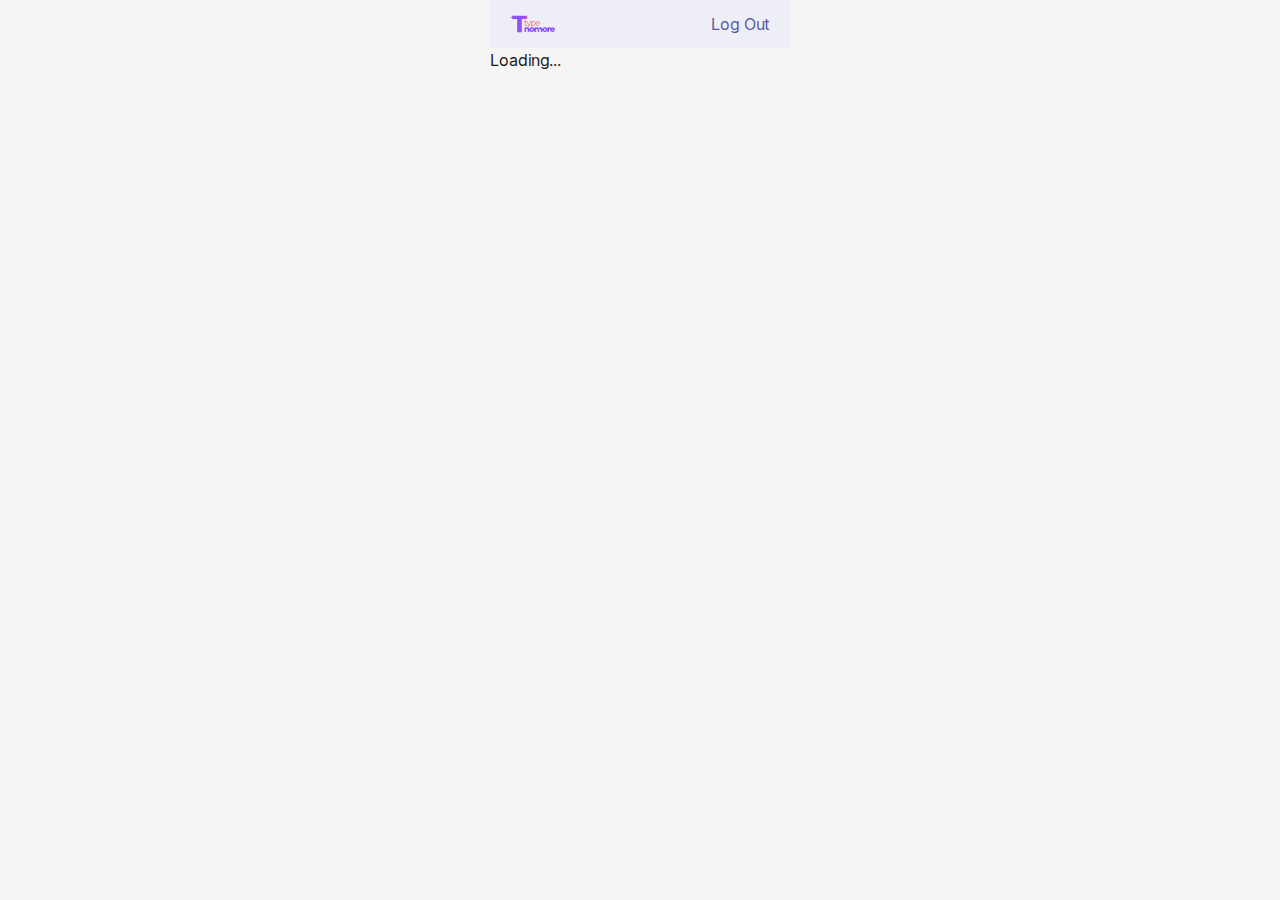
==== commit 1b43bfe6: "Updates" ====
--- a/index.html
+++ b/index.html
@@ -1 +1 @@
-<!DOCTYPE html><html lang="en" class="bg-[#F5F5F5]"><head><meta charSet="utf-8"/><link rel="preload" as="font" href="/_next/static/media/c9a5bc6a7c948fb0-s.p.woff2" crossorigin="" type="font/woff2"/><link rel="stylesheet" href="/_next/static/css/839e7d3d05312602.css" data-precedence="next"/><link rel="preload" href="/_next/static/chunks/webpack-8bcddc8401d65ea7.js" as="script"/><link rel="preload" href="/_next/static/chunks/bce60fc1-2080c3e4ce809983.js" as="script"/><link rel="preload" href="/_next/static/chunks/961-805a124e3dd9f082.js" as="script"/><link rel="preload" href="/_next/static/chunks/main-app-73b57093500278b4.js" as="script"/><meta name="viewport" content="width=device-width, initial-scale=1"/><link rel="icon" href="/favicon.ico" type="image/x-icon" sizes="any"/><meta name="next-size-adjust"/><script src="/_next/static/chunks/polyfills-78c92fac7aa8fdd8.js" noModule=""></script></head><body class="__className_aaf875 mx-auto max-w-[300px]"><header class="sticky top-0 z-10 w-full"><nav class="relative inline-flex w-full items-center justify-between bg-secondary px-5 py-3"><a href="/"><img alt="typenomore logo" loading="lazy" width="44.8" height="21" decoding="async" data-nimg="1" style="color:transparent" src="/images/logo.png"/></a></nav></header><div class="Toastify"></div>Loading...<script src="/_next/static/chunks/webpack-8bcddc8401d65ea7.js" async=""></script><script src="/_next/static/chunks/bce60fc1-2080c3e4ce809983.js" async=""></script><script src="/_next/static/chunks/961-805a124e3dd9f082.js" async=""></script><script src="/_next/static/chunks/main-app-73b57093500278b4.js" async=""></script><script>(self.__next_f=self.__next_f||[]).push([0])</script><script>self.__next_f.push([1,"1:HL[\"/_next/static/media/c9a5bc6a7c948fb0-s.p.woff2\",{\"as\":\"font\",\"type\":\"font/woff2\"}]\n2:HL[\"/_next/static/css/839e7d3d05312602.css\",{\"as\":\"style\"}]\n0:\"$L3\"\n"])</script><script>self.__next_f.push([1,"4:I{\"id\":8095,\"chunks\":[\"272:static/chunks/webpack-8bcddc8401d65ea7.js\",\"253:static/chunks/bce60fc1-2080c3e4ce809983.js\",\"961:static/chunks/961-805a124e3dd9f082.js\"],\"name\":\"default\",\"async\":false}\n6:I{\"id\":1223,\"chunks\":[\"272:static/chunks/webpack-8bcddc8401d65ea7.js\",\"253:static/chunks/bce60fc1-2080c3e4ce809983.js\",\"961:static/chunks/961-805a124e3dd9f082.js\"],\"name\":\"GlobalError\",\"async\":false}\n8:I{\"id\":5628,\"chunks\":[\"474:static/chunks/474-db0e55b0c1b14a11.js\",\"846:static/chunks/846-0f7559f1407c3f52.js\","])</script><script>self.__next_f.push([1,"\"394:static/chunks/394-2fb18fa9860e0c75.js\",\"185:static/chunks/app/layout-0049765cec7f56ad.js\"],\"name\":\"\",\"async\":false}\n9:I{\"id\":3466,\"chunks\":[\"272:static/chunks/webpack-8bcddc8401d65ea7.js\",\"253:static/chunks/bce60fc1-2080c3e4ce809983.js\",\"961:static/chunks/961-805a124e3dd9f082.js\"],\"name\":\"default\",\"async\":false}\na:I{\"id\":372,\"chunks\":[\"272:static/chunks/webpack-8bcddc8401d65ea7.js\",\"253:static/chunks/bce60fc1-2080c3e4ce809983.js\",\"961:static/chunks/961-805a124e3dd9f082.js\"],\"name\":\"default\",\"async\":fal"])</script><script>self.__next_f.push([1,"se}\nb:I{\"id\":5721,\"chunks\":[\"272:static/chunks/webpack-8bcddc8401d65ea7.js\",\"253:static/chunks/bce60fc1-2080c3e4ce809983.js\",\"961:static/chunks/961-805a124e3dd9f082.js\"],\"name\":\"default\",\"async\":false}\nc:I{\"id\":7135,\"chunks\":[\"474:static/chunks/474-db0e55b0c1b14a11.js\",\"394:static/chunks/394-2fb18fa9860e0c75.js\",\"590:static/chunks/590-a6afbec149ea43b8.js\",\"931:static/chunks/app/page-c601a135d97e0ea2.js\"],\"name\":\"\",\"async\":false}\n"])</script><script>self.__next_f.push([1,"3:[[[\"$\",\"link\",\"0\",{\"rel\":\"stylesheet\",\"href\":\"/_next/static/css/839e7d3d05312602.css\",\"precedence\":\"next\"}]],[\"$\",\"$L4\",null,{\"buildId\":\"_qtTG0VjJtkAHPEhWdkdN\",\"assetPrefix\":\"\",\"initialCanonicalUrl\":\"/\",\"initialTree\":[\"\",{\"children\":[\"__PAGE__\",{}]},\"$undefined\",\"$undefined\",true],\"initialHead\":\"$L5\",\"globalErrorComponent\":\"$6\",\"notFound\":[\"$\",\"html\",null,{\"id\":\"__next_error__\",\"children\":[[\"$\",\"head\",null,{\"children\":\"$undefined\"}],[\"$\",\"body\",null,{\"children\":[\"$L7\",\"$undefined\",[[\"$\",\"title\",null,{\"children\":\"404: This page could not be found.\"}],[\"$\",\"div\",null,{\"style\":{\"fontFamily\":\"system-ui,\\\"Segoe UI\\\",Roboto,Helvetica,Arial,sans-serif,\\\"Apple Color Emoji\\\",\\\"Segoe UI Emoji\\\"\",\"height\":\"100vh\",\"textAlign\":\"center\",\"display\":\"flex\",\"flexDirection\":\"column\",\"alignItems\":\"center\",\"justifyContent\":\"center\"},\"children\":[\"$\",\"div\",null,{\"children\":[[\"$\",\"style\",null,{\"dangerouslySetInnerHTML\":{\"__html\":\"body{color:#000;background:#fff;margin:0}.next-error-h1{border-right:1px solid rgba(0,0,0,.3)}@media (prefers-color-scheme:dark){body{color:#fff;background:#000}.next-error-h1{border-right:1px solid rgba(255,255,255,.3)}}\"}}],[\"$\",\"h1\",null,{\"className\":\"next-error-h1\",\"style\":{\"display\":\"inline-block\",\"margin\":\"0 20px 0 0\",\"padding\":\"0 23px 0 0\",\"fontSize\":24,\"fontWeight\":500,\"verticalAlign\":\"top\",\"lineHeight\":\"49px\"},\"children\":\"404\"}],[\"$\",\"div\",null,{\"style\":{\"display\":\"inline-block\"},\"children\":[\"$\",\"h2\",null,{\"style\":{\"fontSize\":14,\"fontWeight\":400,\"lineHeight\":\"49px\",\"margin\":0},\"children\":\"This page could not be found.\"}]}]]}]}]]]}]]}],\"asNotFound\":false,\"children\":[[\"$\",\"$L8\",null,{\"children\":[\"$\",\"$L9\",null,{\"parallelRouterKey\":\"children\",\"segmentPath\":[\"children\"],\"error\":\"$undefined\",\"errorStyles\":\"$undefined\",\"loading\":\"$undefined\",\"loadingStyles\":\"$undefined\",\"hasLoading\":false,\"template\":[\"$\",\"$La\",null,{}],\"templateStyles\":\"$undefined\",\"notFound\":\"$undefined\",\"notFoundStyles\":\"$undefined\",\"childProp\":{\"current\":[[\"$\",\"$Lb\",null,{\"propsForComponent\":{\"params\":{}},\"Component\":\"$c\"}],null],\"segment\":\"__PAGE__\"},\"styles\":[]}],\"params\":{}}],null]}]]\n"])</script><script>self.__next_f.push([1,"5:[[\"$\",\"meta\",\"0\",{\"charSet\":\"utf-8\"}],[\"$\",\"meta\",\"1\",{\"name\":\"viewport\",\"content\":\"width=device-width, initial-scale=1\"}],[\"$\",\"link\",\"2\",{\"rel\":\"icon\",\"href\":\"/favicon.ico\",\"type\":\"image/x-icon\",\"sizes\":\"any\"}],[\"$\",\"meta\",\"3\",{\"name\":\"next-size-adjust\"}]]\n7:[[\"$\",\"meta\",\"0\",{\"charSet\":\"utf-8\"}],[\"$\",\"meta\",\"1\",{\"name\":\"viewport\",\"content\":\"width=device-width, initial-scale=1\"}],[\"$\",\"link\",\"2\",{\"rel\":\"icon\",\"href\":\"/favicon.ico\",\"type\":\"image/x-icon\",\"sizes\":\"any\"}],[\"$\",\"meta\",\"3\",{\"name\":\"next-size-a"])</script><script>self.__next_f.push([1,"djust\"}]]\n"])</script></body></html>+<!DOCTYPE html><html lang="en" class="bg-[#F5F5F5]"><head><meta charSet="utf-8"/><link rel="preload" as="font" href="/_next/static/media/c9a5bc6a7c948fb0-s.p.woff2" crossorigin="" type="font/woff2"/><link rel="stylesheet" href="/_next/static/css/839e7d3d05312602.css" data-precedence="next"/><link rel="preload" href="/_next/static/chunks/webpack-8bcddc8401d65ea7.js" as="script"/><link rel="preload" href="/_next/static/chunks/bce60fc1-2080c3e4ce809983.js" as="script"/><link rel="preload" href="/_next/static/chunks/961-805a124e3dd9f082.js" as="script"/><link rel="preload" href="/_next/static/chunks/main-app-73b57093500278b4.js" as="script"/><meta name="viewport" content="width=device-width, initial-scale=1"/><link rel="icon" href="/favicon.ico" type="image/x-icon" sizes="any"/><meta name="next-size-adjust"/><script src="/_next/static/chunks/polyfills-78c92fac7aa8fdd8.js" noModule=""></script></head><body class="__className_aaf875 mx-auto max-w-[300px]"><header class="sticky top-0 z-10 w-full"><nav class="relative inline-flex w-full items-center justify-between bg-secondary px-5 py-3"><a href="/"><img alt="typenomore logo" loading="lazy" width="44.8" height="21" decoding="async" data-nimg="1" style="color:transparent" src="/images/logo.png"/></a><div class="inline-flex w-fit items-center gap-5 text-primary"><a class="" href="#">Log Out</a></div></nav></header><div class="Toastify"></div>Loading...<script src="/_next/static/chunks/webpack-8bcddc8401d65ea7.js" async=""></script><script src="/_next/static/chunks/bce60fc1-2080c3e4ce809983.js" async=""></script><script src="/_next/static/chunks/961-805a124e3dd9f082.js" async=""></script><script src="/_next/static/chunks/main-app-73b57093500278b4.js" async=""></script><script>(self.__next_f=self.__next_f||[]).push([0])</script><script>self.__next_f.push([1,"1:HL[\"/_next/static/media/c9a5bc6a7c948fb0-s.p.woff2\",{\"as\":\"font\",\"type\":\"font/woff2\"}]\n2:HL[\"/_next/static/css/839e7d3d05312602.css\",{\"as\":\"style\"}]\n0:\"$L3\"\n"])</script><script>self.__next_f.push([1,"4:I{\"id\":8095,\"chunks\":[\"272:static/chunks/webpack-8bcddc8401d65ea7.js\",\"253:static/chunks/bce60fc1-2080c3e4ce809983.js\",\"961:static/chunks/961-805a124e3dd9f082.js\"],\"name\":\"default\",\"async\":false}\n6:I{\"id\":1223,\"chunks\":[\"272:static/chunks/webpack-8bcddc8401d65ea7.js\",\"253:static/chunks/bce60fc1-2080c3e4ce809983.js\",\"961:static/chunks/961-805a124e3dd9f082.js\"],\"name\":\"GlobalError\",\"async\":false}\n8:I{\"id\":5628,\"chunks\":[\"474:static/chunks/474-db0e55b0c1b14a11.js\",\"846:static/chunks/846-0f7559f1407c3f52.js\","])</script><script>self.__next_f.push([1,"\"394:static/chunks/394-2fb18fa9860e0c75.js\",\"185:static/chunks/app/layout-02f1c6463fdc235e.js\"],\"name\":\"\",\"async\":false}\n9:I{\"id\":3466,\"chunks\":[\"272:static/chunks/webpack-8bcddc8401d65ea7.js\",\"253:static/chunks/bce60fc1-2080c3e4ce809983.js\",\"961:static/chunks/961-805a124e3dd9f082.js\"],\"name\":\"default\",\"async\":false}\na:I{\"id\":372,\"chunks\":[\"272:static/chunks/webpack-8bcddc8401d65ea7.js\",\"253:static/chunks/bce60fc1-2080c3e4ce809983.js\",\"961:static/chunks/961-805a124e3dd9f082.js\"],\"name\":\"default\",\"async\":fal"])</script><script>self.__next_f.push([1,"se}\nb:I{\"id\":5721,\"chunks\":[\"272:static/chunks/webpack-8bcddc8401d65ea7.js\",\"253:static/chunks/bce60fc1-2080c3e4ce809983.js\",\"961:static/chunks/961-805a124e3dd9f082.js\"],\"name\":\"default\",\"async\":false}\nc:I{\"id\":7135,\"chunks\":[\"474:static/chunks/474-db0e55b0c1b14a11.js\",\"394:static/chunks/394-2fb18fa9860e0c75.js\",\"590:static/chunks/590-a6afbec149ea43b8.js\",\"931:static/chunks/app/page-d5172e5934d8dbe3.js\"],\"name\":\"\",\"async\":false}\n"])</script><script>self.__next_f.push([1,"3:[[[\"$\",\"link\",\"0\",{\"rel\":\"stylesheet\",\"href\":\"/_next/static/css/839e7d3d05312602.css\",\"precedence\":\"next\"}]],[\"$\",\"$L4\",null,{\"buildId\":\"le1hW3unpyM8dCgUlFwFY\",\"assetPrefix\":\"\",\"initialCanonicalUrl\":\"/\",\"initialTree\":[\"\",{\"children\":[\"__PAGE__\",{}]},\"$undefined\",\"$undefined\",true],\"initialHead\":\"$L5\",\"globalErrorComponent\":\"$6\",\"notFound\":[\"$\",\"html\",null,{\"id\":\"__next_error__\",\"children\":[[\"$\",\"head\",null,{\"children\":\"$undefined\"}],[\"$\",\"body\",null,{\"children\":[\"$L7\",\"$undefined\",[[\"$\",\"title\",null,{\"children\":\"404: This page could not be found.\"}],[\"$\",\"div\",null,{\"style\":{\"fontFamily\":\"system-ui,\\\"Segoe UI\\\",Roboto,Helvetica,Arial,sans-serif,\\\"Apple Color Emoji\\\",\\\"Segoe UI Emoji\\\"\",\"height\":\"100vh\",\"textAlign\":\"center\",\"display\":\"flex\",\"flexDirection\":\"column\",\"alignItems\":\"center\",\"justifyContent\":\"center\"},\"children\":[\"$\",\"div\",null,{\"children\":[[\"$\",\"style\",null,{\"dangerouslySetInnerHTML\":{\"__html\":\"body{color:#000;background:#fff;margin:0}.next-error-h1{border-right:1px solid rgba(0,0,0,.3)}@media (prefers-color-scheme:dark){body{color:#fff;background:#000}.next-error-h1{border-right:1px solid rgba(255,255,255,.3)}}\"}}],[\"$\",\"h1\",null,{\"className\":\"next-error-h1\",\"style\":{\"display\":\"inline-block\",\"margin\":\"0 20px 0 0\",\"padding\":\"0 23px 0 0\",\"fontSize\":24,\"fontWeight\":500,\"verticalAlign\":\"top\",\"lineHeight\":\"49px\"},\"children\":\"404\"}],[\"$\",\"div\",null,{\"style\":{\"display\":\"inline-block\"},\"children\":[\"$\",\"h2\",null,{\"style\":{\"fontSize\":14,\"fontWeight\":400,\"lineHeight\":\"49px\",\"margin\":0},\"children\":\"This page could not be found.\"}]}]]}]}]]]}]]}],\"asNotFound\":false,\"children\":[[\"$\",\"$L8\",null,{\"children\":[\"$\",\"$L9\",null,{\"parallelRouterKey\":\"children\",\"segmentPath\":[\"children\"],\"error\":\"$undefined\",\"errorStyles\":\"$undefined\",\"loading\":\"$undefined\",\"loadingStyles\":\"$undefined\",\"hasLoading\":false,\"template\":[\"$\",\"$La\",null,{}],\"templateStyles\":\"$undefined\",\"notFound\":\"$undefined\",\"notFoundStyles\":\"$undefined\",\"childProp\":{\"current\":[[\"$\",\"$Lb\",null,{\"propsForComponent\":{\"params\":{}},\"Component\":\"$c\"}],null],\"segment\":\"__PAGE__\"},\"styles\":[]}],\"params\":{}}],null]}]]\n"])</script><script>self.__next_f.push([1,"5:[[\"$\",\"meta\",\"0\",{\"charSet\":\"utf-8\"}],[\"$\",\"meta\",\"1\",{\"name\":\"viewport\",\"content\":\"width=device-width, initial-scale=1\"}],[\"$\",\"link\",\"2\",{\"rel\":\"icon\",\"href\":\"/favicon.ico\",\"type\":\"image/x-icon\",\"sizes\":\"any\"}],[\"$\",\"meta\",\"3\",{\"name\":\"next-size-adjust\"}]]\n7:[[\"$\",\"meta\",\"0\",{\"charSet\":\"utf-8\"}],[\"$\",\"meta\",\"1\",{\"name\":\"viewport\",\"content\":\"width=device-width, initial-scale=1\"}],[\"$\",\"link\",\"2\",{\"rel\":\"icon\",\"href\":\"/favicon.ico\",\"type\":\"image/x-icon\",\"sizes\":\"any\"}],[\"$\",\"meta\",\"3\",{\"name\":\"next-size-a"])</script><script>self.__next_f.push([1,"djust\"}]]\n"])</script></body></html>